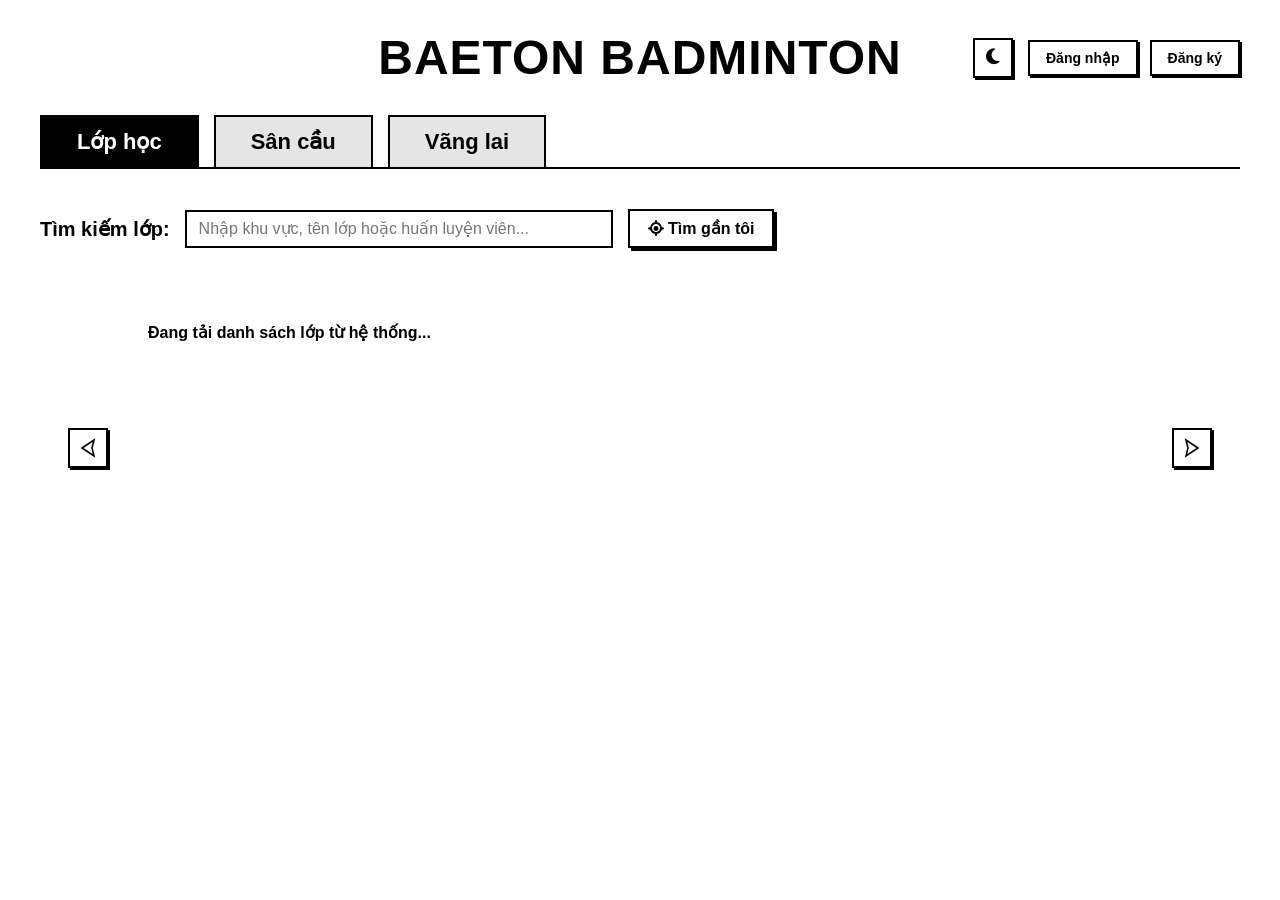
==== index.html @ 55d72639 "Update index.html" ====
<!DOCTYPE html>
<html lang="vi">
<head>
    <meta charset="UTF-8">
    <meta name="viewport" content="width=device-width, initial-scale=1.0">
    <title>BAETON Badminton - Trang chủ</title>
    <link rel="stylesheet" href="style.css"> 
    <link rel="stylesheet" href="https://cdnjs.cloudflare.com/ajax/libs/font-awesome/6.4.0/css/all.min.css">
    <style>
        :root {
            --bg-color: #ffffff;
            --text-color: #000000;
            --border-color: #000000;
            --card-header-bg: #f3f4f6;
            --card-bg: #ffffff;
            --hover-bg: #000000;
            --hover-text: #ffffff;
            --empty-bg: #fafafa;
            --btn-near-me-bg: #ffffff;
            --shadow-color: #000000;
            --overlay-color: rgba(0, 0, 0, 0.4);
            --modal-header-bg: #ffe600;
        }

        body.dark-theme {
            --bg-color: #121212;          
            --text-color: #ffffff;        
            --border-color: #ffffff;      
            --card-header-bg: #1e1e1e;   
            --card-bg: #1a1a1a;          
            --hover-bg: #ffffff;          
            --hover-text: #000000;
            --empty-bg: #1a1a1a;
            --btn-near-me-bg: #1e1e1e;
            --shadow-color: #ffffff;      
            --overlay-color: rgba(0, 0, 0, 0.7);
            --modal-header-bg: #2d2d2d;
        }

        body {
            font-family: Arial, sans-serif;
            background-color: var(--bg-color);
            color: var(--text-color);
            margin: 0;
            padding: 20px 40px;
            box-sizing: border-box;
            transition: background-color 0.2s, color 0.2s, border-color 0.2s;
        }
        
        .header { display: flex; justify-content: center; align-items: center; position: relative; margin-bottom: 30px; margin-top: 10px; }
        .logo { font-size: 48px; font-weight: bold; text-transform: uppercase; letter-spacing: 1px; }
        .auth-links { position: absolute; right: 0; top: 50%; transform: translateY(-50%); display: flex; align-items: center; gap: 15px; }
        .user-container { display: flex; flex-direction: column; align-items: flex-end; gap: 6px; }
        .user-header-row { display: flex; align-items: center; gap: 12px; position: relative; }
        .user-logged { font-weight: bold; color: #00aa00; font-size: 16px; }

        .noti-bell-btn { background: #ffe600; border: 2px solid var(--border-color); box-shadow: 2px 2px 0px var(--shadow-color); width: 32px; height: 32px; display: flex; align-items: center; justify-content: center; cursor: pointer; border-radius: 0; padding: 0; }
        .noti-badge { position: absolute; top: -6px; right: -6px; background-color: #ef4444; color: white; font-size: 10px; padding: 2px 5px; border-radius: 50%; font-weight: bold; border: 1px solid var(--border-color); }
        .noti-dropdown { position: absolute; top: 40px; right: 0; width: 320px; background-color: var(--card-bg); border: 3px solid var(--border-color); box-shadow: 6px 6px 0px var(--shadow-color); z-index: 9998; display: none; }
        .noti-dropdown.show { display: block; }
        .noti-dropdown-header { background-color: var(--card-header-bg); padding: 8px 12px; font-weight: bold; font-size: 13px; border-bottom: 2px solid var(--border-color); display: flex; justify-content: space-between; }
        .noti-dropdown-item { padding: 10px 12px; border-bottom: 1px dashed var(--border-color); font-size: 13px; line-height: 1.4; }
        .noti-dropdown-item.unread { background-color: rgba(255, 230, 0, 0.1); font-weight: bold; }
        .noti-dropdown-time { font-size: 11px; color: #777; margin-top: 4px; text-align: right; }
        .noti-dropdown-empty { padding: 20px; text-align: center; font-style: italic; color: #777; }

        .theme-toggle-btn { background: var(--bg-color); color: var(--text-color); border: 2px solid var(--border-color); box-shadow: 2px 2px 0px var(--shadow-color); width: 40px; height: 40px; border-radius: 0; cursor: pointer; font-size: 18px; }
        .nav-wrapper { width: 100%; border-bottom: 2px solid var(--border-color); margin-bottom: 40px; }
        .nav-bar { display: inline-flex; background-color: var(--bg-color); gap: 15px; }
        .nav-item { padding: 12px 35px; font-size: 22px; font-weight: bold; cursor: pointer; border: 2px solid var(--border-color); border-bottom: none; transition: 0.1s; user-select: none; background-color: #e5e5e5; }
        .nav-item:hover, .nav-item.active { background-color: var(--hover-bg) !important; color: var(--hover-text) !important; }
        .content-section { display: none; }
        .content-section.active { display: block; }

        .search-container { display: flex; align-items: center; gap: 15px; margin-bottom: 40px; }
        .search-label { font-size: 20px; font-weight: bold; }
        .search-input { width: 400px; padding: 8px 12px; font-size: 16px; border: 2px solid var(--border-color); background-color: var(--bg-color); color: var(--text-color); outline: none; }

        .btn-near-me { padding: 8px 18px; font-size: 16px; font-weight: bold; background-color: var(--btn-near-me-bg); color: var(--text-color); border: 2px solid var(--border-color); box-shadow: 3px 3px 0px var(--shadow-color); cursor: pointer; border-radius: 0; }
        .btn-near-me:active { transform: translate(1px, 1px); box-shadow: 2px 2px 0px var(--shadow-color); }

        .slider-wrapper { display: flex; justify-content: center; width: 100%; margin-top: 20px; }
        .slider-section { display: flex; align-items: center; gap: 15px; max-width: 100%; }
        
        .courses-container { 
            display: flex; 
            gap: 20px; 
            overflow-x: auto; 
            padding: 15px 5px; 
            width: 1024px; 
            max-width: calc(100vw - 200px); 
            scrollbar-width: thin; 
            min-height: 290px; 
            align-items: flex-start;
        }
        
        .arrow-btn { width: 40px; height: 40px; background: var(--bg-color); border: 2px solid var(--border-color); box-shadow: 2px 2px 0px var(--shadow-color); cursor: pointer; display: flex; align-items: center; justify-content: center; }
        .arrow-btn svg { width: 20px; height: 20px; }
        .arrow-btn svg polygon { stroke: var(--border-color); fill: none; stroke-width: 8; }

        .course-card { width: 236px; border: 2px solid var(--border-color); background-color: var(--card-bg); color: var(--text-color); display: flex; flex-direction: column; flex-shrink: 0; box-shadow: 4px 4px 0px var(--shadow-color); }
        .card-header { border-bottom: 2px solid var(--border-color); padding: 10px; font-weight: bold; text-align: center; background-color: var(--card-header-bg); font-size: 16px; color: var(--text-color); }
        .card-body { padding: 15px; font-size: 14px; line-height: 1.6; flex-grow: 1; }
        .card-footer { padding: 15px; text-align: center; border-top: 1px dashed var(--border-color); }

        .btn-register, .btn-auth, .btn-open-class, .btn-logout, .btn-modal-close, .btn-modal-confirm { border: 2px solid var(--border-color); background: var(--bg-color); color: var(--text-color); box-shadow: 2px 2px 0px var(--shadow-color); padding: 8px 16px; font-weight: bold; cursor: pointer; border-radius: 0; }
        .empty-tab-content { padding: 60px; text-align: center; font-size: 18px; color: var(--text-color); border: 2px dashed var(--border-color); background-color: var(--empty-bg); margin-top: 10px; }

        .modal-overlay { position: fixed; top: 0; left: 0; width: 100%; height: 100%; background-color: var(--overlay-color); display: flex; justify-content: center; align-items: center; z-index: 9999; opacity: 0; pointer-events: none; transition: opacity 0.3s; }
        .modal-overlay.open { opacity: 1; pointer-events: auto; }
        .modal-box { background-color: var(--card-bg); border: 4px solid var(--border-color); box-shadow: 8px 8px 0px var(--shadow-color); width: 550px; max-width: 90%; transform: scale(0.9); transition: transform 0.3s; }
        .modal-overlay.open .modal-box { transform: scale(1); }
        .modal-header { background-color: var(--modal-header-bg); color: var(--text-color); padding: 15px; font-size: 20px; font-weight: bold; border-bottom: 4px solid var(--border-color); display: flex; justify-content: space-between; align-items: center; }
        .modal-body { padding: 20px; max-height: 70vh; overflow-y: auto; line-height: 1.5; font-size: 15px; color: var(--text-color); }
        .modal-footer { padding: 15px; border-top: 2px dashed var(--border-color); display: flex; justify-content: flex-end; gap: 12px; background-color: var(--card-header-bg); }
        .coach-profile-wrapper { display: flex; gap: 15px; margin-bottom: 15px; padding-bottom: 15px; border-bottom: 2px dashed var(--border-color); }
        .coach-avatar { width: 90px; height: 110px; border: 2px solid var(--border-color); box-shadow: 3px 3px 0px var(--shadow-color); object-fit: cover; }
        .coach-info { flex: 1; color: var(--text-color); }
        .section-title { font-weight: bold; text-transform: uppercase; font-size: 13px; letter-spacing: 0.5px; background-color: var(--hover-bg); color: var(--hover-text); padding: 2px 6px; display: inline-block; margin: 10px 0 8px 0; }
        .btn-modal-confirm { background-color: #22c55e !important; color: white !important; }
        
        .no-result-placeholder { padding: 20px; font-weight: bold; width: 100%; text-align: center; color: #888888; line-height: 200px; }
    </style>
</head>
<body>

    <div class="header">
        <div class="logo">BAETON Badminton</div>
        <div class="auth-links">
            <button class="theme-toggle-btn" id="themeToggle" onclick="toggleTheme()">
                <i class="fa-solid fa-moon"></i>
            </button>
            <div id="authNav" style="display: flex; gap: 12px;">
                <a href="login.html" class="btn-auth">Đăng nhập</a>
                <a href="register.html" class="btn-auth">Đăng ký</a>
            </div>
        </div>
    </div>

    <div class="nav-wrapper">
        <div class="nav-bar">
            <div class="nav-item active" onclick="switchTab('classes', this)">Lớp học</div>
            <div class="nav-item" onclick="switchTab('courts', this)">Sân cầu</div>
            <div class="nav-item" onclick="switchTab('casual', this)">Vãng lai</div>
        </div>
    </div>

    <div id="tab-classes" class="content-section active">
        <div class="search-container">
            <div class="search-label">Tìm kiếm lớp:</div>
            <input type="text" class="search-input" id="searchInput" placeholder="Nhập khu vực, tên lớp hoặc huấn luyện viên...">
            
            <button class="btn-near-me" id="btnNearMe" onclick="getUserLocation()">
                <i class="fa-solid fa-location-crosshairs"></i> <span id="btnNearMeText">Tìm gần tôi</span>
            </button>
        </div>

        <div class="slider-wrapper">
            <div class="slider-section">
                <button class="arrow-btn" onclick="scrollSlider(-276)">
                    <svg viewBox="0 0 100 100"><polygon points="80,10 20,50 80,90 70,50"/></svg>
                </button>
                <div class="courses-container" id="coursesContainer">
                    <div style="padding: 20px; font-weight: bold;">Đang tải danh sách lớp từ hệ thống...</div>
                </div>
                <button class="arrow-btn" onclick="scrollSlider(276)">
                    <svg viewBox="0 0 100 100"><polygon points="20,10 80,50 20,90 30,50"/></svg>
                </button>
            </div>
        </div>
    </div>

    <div id="tab-courts" class="content-section"><div class="empty-tab-content">Tính năng Tìm kiếm Sân cầu đang phát triển...</div></div>
    <div id="tab-casual" class="content-section"><div class="empty-tab-content">Tính năng Tìm nhóm Vãng lai đang phát triển...</div></div>

    <div class="modal-overlay" id="registerModal">
        <div class="modal-box">
            <div class="modal-header">
                <span>XÁC NHẬN ĐĂNG KÝ HỌC</span>
                <i class="fa-solid fa-xmark" style="cursor:pointer;" onclick="closeModal()"></i>
            </div>
            <div class="modal-body" id="modalBodyContent"></div>
            <div class="modal-footer">
                <button class="btn-modal-close" onclick="closeModal()">Hủy bỏ</button>
                <button class="btn-modal-confirm" id="btnSubmitRegistration">Đăng ký</button>
            </div>
        </div>
    </div>

    <script src="config.js"></script>
    <script>
        const urlParams = new URLSearchParams(window.location.search);
        const loggedUser = urlParams.get('user'); 
        const userRole = urlParams.get('role'); 
        const authNav = document.getElementById('authNav');
        const coursesContainer = document.getElementById('coursesContainer');
        let allLocalClasses = [];
        let allClassesWithoutDistance = []; // Lưu danh sách gốc để không mất dữ liệu

        // Toạ độ dự phòng chuẩn hóa (đã tinh chỉnh match lỏng hơn)
        const DISTRICT_COORDINATES = {
            "quan 1": { lat: 10.7760, lng: 106.7011 }, "quan 3": { lat: 10.7843, lng: 106.6812 },
            "quan 4": { lat: 10.7578, lng: 106.7067 }, "quan 5": { lat: 10.7541, lng: 106.6634 },
            "quan 6": { lat: 10.7481, lng: 106.6413 }, "quan 7": { lat: 10.7340, lng: 106.7214 },
            "quan 8": { lat: 10.7240, lng: 106.6286 }, "quan 10": { lat: 10.7746, lng: 106.6669 },
            "quan 11": { lat: 10.7629, lng: 106.6507 }, "quan 12": { lat: 10.8671, lng: 106.6413 },
            "binh thanh": { lat: 10.8106, lng: 106.7091 }, "go vap": { lat: 10.8388, lng: 106.6657 },
            "tan binh": { lat: 10.8014, lng: 106.6525 }, "tan phu": { lat: 10.7925, lng: 106.6183 },
            "binh tan": { lat: 10.7654, lng: 106.5815 }, "phu nhuan": { lat: 10.7992, lng: 106.6803 },
            "thu duc": { lat: 10.8494, lng: 106.7537 }, "nha be": { lat: 10.6662, lng: 106.7461 },
            "binh chanh": { lat: 10.6875, lng: 106.5938 }, "hoc mon": { lat: 10.8842, lng: 106.5920 }
        };

        if (loggedUser) {
            let userHtml = `
                <div class="user-container">
                    <div class="user-header-row">
                        <span class="user-logged"><i class="fa-solid fa-user"></i> Xin chào, ${decodeURIComponent(loggedUser)}</span>
            `;
            if (userRole === 'coach') {
                userHtml += `
                        <button class="noti-bell-btn" id="notiBellBtn" onclick="toggleNotiDropdown(event)">
                            <i class="fa-solid fa-bell"></i>
                            <span class="noti-badge" id="notiBadgeCount" style="display:none;">0</span>
                        </button>
                        <div class="noti-dropdown" id="notiDropdownMenu" onclick="event.stopPropagation()">
                            <div class="noti-dropdown-header">
                                <span>Thông báo mới nhận</span>
                                <span style="cursor:pointer;color:#ef4444;" onclick="toggleNotiDropdown(event)">Đóng</span>
                            </div>
                            <div id="notiDropdownContent"><div class="noti-dropdown-empty">Đang tải thông báo...</div></div>
                        </div>
                `;
            }
            userHtml += `</div><div style="display: flex; gap: 8px; align-items: center;">`;
            if (userRole === 'coach') {
                userHtml += `<a href="dashboard_hlv.html?user=${encodeURIComponent(loggedUser)}&role=coach" class="btn-open-class">Mở lớp</a><a href="manage_classes.html?user=${encodeURIComponent(loggedUser)}&role=coach" class="btn-open-class">Quản lý</a>`;
            }
            userHtml += `<a href="index.html" class="btn-logout">Đăng xuất</a></div></div>`;
            authNav.innerHTML = userHtml;
            if (userRole === 'coach') loadNotificationsCount();
        }

        function removeVietnameseTones(str) {
            if (!str) return "";
            return str.normalize("NFD")
                      .replace(/[\u0300-\u0301-\u0303-\u0309-\u0323]/g, "")
                      .replace(/đ/g, "d").replace(/Đ/g, "d")
                      .toLowerCase()
                      .replace(/\s+/g, ' ')
                      .trim();
        }

        document.getElementById('searchInput').addEventListener('input', (e) => {
            const keyword = removeVietnameseTones(e.target.value);
            // Nếu có khoảng cách (đã click "Tìm gần tôi"), sử dụng allLocalClasses; nếu không, sử dụng allClassesWithoutDistance
            const sourceList = allLocalClasses.some(cls => cls.distance !== undefined) ? allLocalClasses : allClassesWithoutDistance;
            const filtered = sourceList.filter(cls => {
                const targetText = removeVietnameseTones(`${cls.className} ${cls.area} ${cls.coach}`);
                return targetText.includes(keyword);
            });
            renderClasses(filtered);
        });

        function loadClasses() {
            const callbackName = 'jsonp_load_' + Date.now();
            window[callbackName] = function(data) {
                delete window[callbackName];
                document.getElementById(callbackName).remove();
                if (data.status === "success") {
                    allLocalClasses = data.classes;
                    allClassesWithoutDistance = [...data.classes]; // Lưu danh sách gốc
                    renderClasses(allLocalClasses);
                }
            };
            const script = document.createElement('script');
            script.src = `${CONFIG.WEB_APP_URL}?action=get_classes&callback=${callbackName}`;
            script.id = callbackName;
            document.body.appendChild(script);
        }

        function renderClasses(list) {
            coursesContainer.innerHTML = "";
            if (list.length === 0) { 
                coursesContainer.innerHTML = `<div class="no-result-placeholder">Không tìm thấy lớp học phù hợp.</div>`; 
                return; 
            }
            list.forEach(cls => {
                let isFull = false;
                if (cls.slots && cls.slots.includes('/')) {
                    const parts = cls.slots.split('/');
                    if(parseInt(parts[0], 10) >= parseInt(parts[1], 10)) isFull = true;
                }
                const card = document.createElement('div');
                card.className = 'course-card';
                card.innerHTML = `
                    <div class="card-header">${cls.className}</div>
                    <div class="card-body">
                        Khu vực: ${cls.area}<br>
                        Trình độ: ${cls.level}<br>
                        Học phí: ${cls.fee}<br>
                        Số lượng: <span id="slot_${cls.id}">${cls.slots}</span><br>
                        HLV: ${cls.coach}
                        ${cls.distance !== undefined && cls.distance !== null && cls.distance !== Infinity && !isNaN(cls.distance) ? `<br><span style="color:#22c55e;font-weight:bold;display:inline-block;margin-top:6px;">📍 Cách đây: ${cls.distance.toFixed(1)} km</span>` : ''}
                    </div>
                    <div class="card-footer" id="footer_${cls.id}">
                        ${userRole === 'coach' ? '' : (isFull ? '<button class="btn-register" disabled>Lớp đã full</button>' : `<button class="btn-register" onclick="openRegisterPopup('${cls.id}')">Đăng ký</button>`)}
                    </div>
                `;
                coursesContainer.appendChild(card);
            });
        }

        function calculateDistance(lat1, lon1, lat2, lon2) {
            if (lat1 === undefined || lon1 === undefined || lat2 === undefined || lon2 === undefined) return Infinity;
            if (isNaN(lat1) || isNaN(lon1) || isNaN(lat2) || isNaN(lon2)) return Infinity;
            const R = 6371; 
            const dLat = (lat2 - lat1) * Math.PI / 180;
            const dLon = (lon2 - lon1) * Math.PI / 180;
            const a = Math.sin(dLat / 2) * Math.sin(dLat / 2) +
                      Math.cos(lat1 * Math.PI / 180) * Math.cos(lat2 * Math.PI / 180) *
                      Math.sin(dLon / 2) * Math.sin(dLon / 2);
            const c = 2 * Math.atan2(Math.sqrt(a), Math.sqrt(1 - a));
            return R * c;
        }

        function getUserLocation() {
            const btnText = document.getElementById('btnNearMeText');
            const btnIcon = document.querySelector('#btnNearMe i');
            
            if (!navigator.geolocation) {
                alert("Trình duyệt của bạn không hỗ trợ định vị vị trí!");
                return;
            }
            btnText.innerText = "Đang định vị...";
            btnIcon.className = "fa-solid fa-spinner fa-spin";

            navigator.geolocation.getCurrentPosition(
                function (position) {
                    const userLat = position.coords.latitude;
                    const userLon = position.coords.longitude;

                    btnText.innerText = "Đã định vị";
                    btnIcon.className = "fa-solid fa-location-dot";

                    if (allClassesWithoutDistance && allClassesWithoutDistance.length > 0) {
                        // Tính toán khoảng cách cho TẤT CẢ lớp học
                        allLocalClasses = allClassesWithoutDistance.map(cls => {
                            let cLat = parseFloat(cls.lat);
                            let cLon = parseFloat(cls.lon);
                            
                            // Nếu không có tọa độ cứng, bóc tách chuỗi Area để lấy dữ liệu Quận
                            if (isNaN(cLat) || isNaN(cLon) || cLat === 0) {
                                const areaNormalized = removeVietnameseTones(cls.area);
                                for (let k in DISTRICT_COORDINATES) {
                                    // Kiểm tra xem chuỗi Area có chứa tên quận/huyện tương ứng không
                                    if (areaNormalized.indexOf(k) !== -1) { 
                                        cLat = DISTRICT_COORDINATES[k].lat; 
                                        cLon = DISTRICT_COORDINATES[k].lng; 
                                        break; 
                                    }
                                }
                            }
                            const dist = calculateDistance(userLat, userLon, cLat, cLon);
                            return { ...cls, distance: dist };
                        });

                        // Sắp xếp danh sách theo khoảng cách
                        const sortedClasses = [...allLocalClasses].sort((a, b) => {
                            if (a.distance === Infinity) return 1;
                            if (b.distance === Infinity) return -1;
                            return a.distance - b.distance;
                        });

                        // Hiển thị tất cả lớp đã sắp xếp
                        renderClasses(sortedClasses);
                        alert("Đã tính khoảng cách và sắp xếp các lớp học gần bạn nhất!");
                    }
                },
                function (error) {
                    btnText.innerText = "Tìm gần tôi";
                    btnIcon.className = "fa-solid fa-location-crosshairs";
                    alert("Lỗi truy cập định vị thiết bị.");
                },
                { enableHighAccuracy: true, timeout: 8000, maximumAge: 0 }
            );
        }

        function openRegisterPopup(classId) {
            if (!loggedUser) return alert("Vui lòng đăng nhập tài khoản trước khi thực hiện thao tác này!");
            
            const cls = allLocalClasses.find(c => c.id === classId);
            if (!cls) return;

            const modalBody = document.getElementById('modalBodyContent');
            modalBody.innerHTML = `<div style="text-align:center;padding:20px;"><i class="fa-solid fa-spinner fa-spin"></i> Đang lấy hồ sơ huấn luyện viên...</div>`;
            document.getElementById('registerModal').classList.add('open');

            const callbackName = 'jsonp_coach_' + Date.now();
            window[callbackName] = function(data) {
                delete window[callbackName];
                document.getElementById(callbackName).remove();
                
                let coach = data.coach || {};
                modalBody.innerHTML = `
                    <div class="section-title"><i class="fa-solid fa-id-card"></i> Hồ sơ huấn luyện viên</div>
                    <div class="coach-profile-wrapper">
                        <img src="${coach.avatar || 'https://via.placeholder.com/90x110'}" class="coach-avatar" alt="Avatar HLV">
                        <div class="coach-info">
                            <strong>Họ và tên:</strong> ${cls.coach}<br>
                            <strong>Tuổi:</strong> ${coach.age || 'N/A'}<br>
                            <strong>Số điện thoại:</strong> ${coach.phone || 'N/A'}<br>
                            <strong>Email:</strong> ${coach.email || 'N/A'}<br>
                            <strong>Thời gian dạy:</strong> ${coach.teachingTime || 'N/A'}
                        </div>
                    </div>
                    <div style="margin-bottom: 15px;">
                        <strong>Thành tích cá nhân:</strong><br>
                        <div style="background:#f9f9f9; color:#333; padding:8px; border:1px solid #ddd; font-style:italic; margin-top:4px;">
                            ${coach.achievements || 'Chưa cập nhật thành tích.'}
                        </div>
                    </div>
                    <div class="section-title"><i class="fa-solid fa-graduation-cap"></i> Thông tin lớp học đăng ký</div>
                    <div>
                        <strong>Tên lớp học:</strong> ${cls.className}<br>
                        <strong>Khu vực:</strong> ${cls.area}<br>
                        <strong>Trình độ yêu cầu:</strong> ${cls.level}<br>
                        <strong>Học phí khóa học:</strong> <span style="color:#e11d48; font-weight:bold;">${cls.fee}</span>
                    </div>
                `;
                
                document.getElementById('btnSubmitRegistration').onclick = function() {
                    executeRegistration(cls.id, cls.className, cls.coach, cls.slots);
                };
            };

            const script = document.createElement('script');
            script.src = `${CONFIG.WEB_APP_URL}?action=get_coach_detail&coachName=${encodeURIComponent(cls.coach)}&callback=${callbackName}`;
            script.id = callbackName;
            document.body.appendChild(script);
        }

        function closeModal() { document.getElementById('registerModal').classList.remove('open'); }
        function scrollSlider(o) { coursesContainer.scrollBy({ left: o, behavior: 'smooth' }); }
        function switchTab(t, e) { document.querySelectorAll('.nav-item').forEach(i => i.classList.remove('active')); document.querySelectorAll('.content-section').forEach(s => s.classList.remove('active')); document.getElementById(`tab-${t}`).classList.add('active'); e.classList.add('active'); }
        function toggleTheme() { document.body.classList.toggle('dark-theme'); }
        
        function executeRegistration(id, name, coachName, currentSlots) {
            const btn = document.getElementById('btnSubmitRegistration');
            btn.disabled = true; btn.innerText = `Đang xử lý...`;
            const callbackName = 'jsonp_reg_' + Date.now();
            window[callbackName] = function(data) {
                delete window[callbackName]; document.getElementById(callbackName).remove();
                btn.disabled = false; btn.innerText = `Đăng ký`;
                if (data.status === "success") {
                    alert("Đăng ký thành công!"); closeModal();
                    const parts = currentSlots.split('/');
                    const newCount = parseInt(parts[0], 10) + 1; const maxCount = parseInt(parts[1], 10);
                    if(document.getElementById(`slot_${id}`)) document.getElementById(`slot_${id}`).innerText = `${newCount}/${maxCount}`;
                } else { alert(data.message); }
            };
            const script = document.createElement('script');
            script.src = `${CONFIG.WEB_APP_URL}?action=register_student&classId=${id}&className=${encodeURIComponent(name)}&studentName=${encodeURIComponent(loggedUser)}&coachName=${encodeURIComponent(coachName)}&callback=${callbackName}`;
            script.id = callbackName; document.body.appendChild(script);
        }
        
        window.onload = loadClasses;
    </script>
</body>
</html>
---- style.css ----
/* ==========================================================================
   STYLE.CSS - PHONG CÁCH NEO-BRUTALISM (BẢN ĐẦY ĐỦ CHO DESKTOP & MOBILE)
   ========================================================================== */

/* --------------------------------------------------------------------------
   1. ĐỊNH DẠNG CÁC NÚT BẤM VÀ HIỆU ỨNG GỐC (DÀNH CHO DESKTOP)
   -------------------------------------------------------------------------- */

/* NÚT ĐĂNG NHẬP / ĐĂNG KÝ (AUTH BUTTONS) */
.btn-auth {
    display: inline-block;
    text-decoration: none;
    color: #000000;
    font-weight: bold;
    font-size: 14px;
    padding: 8px 16px;
    background-color: #ffffff;
    border: 2px solid #000000;
    box-shadow: 2px 2px 0px #000000;
    transition: 0.1s;
    cursor: pointer;
    text-align: center;
    box-sizing: border-box;
}

/* NÚT CHỨC NĂNG CHUNG (MỞ LỚP, QUẢN LÝ, ĐĂNG XUẤT, ĐĂNG KÝ LỚP HỌC) */
.btn-open-class, 
.btn-logout,
.btn-register,
.btn-common {
    display: inline-block;
    font-size: 14px;
    font-weight: bold;
    cursor: pointer;
    border: 2px solid #000000;
    background: #ffffff;
    padding: 6px 14px;
    text-decoration: none;
    box-shadow: 2px 2px 0px #000000;
    transition: 0.1s;
    text-align: center;
    box-sizing: border-box;
}

/* Định nghĩa màu chữ đặc trưng ban đầu khi chưa hover */
.btn-open-class {
    color: #008000;
}
.btn-logout {
    color: #ff0000;
}
.btn-register,
.btn-common {
    color: #000000;
}

/* HIỆU ỨNG ANIMATION HOVER CHUNG TOÀN DIỆN (NỀN ĐEN - CHỮ TRẮNG - LÚN NÚT) */
.btn-auth:hover,
.btn-open-class:hover, 
.btn-logout:hover,
.btn-register:hover,
.btn-common:hover {
    background-color: #000000 !important;
    color: #ffffff !important;
    transform: translate(-1px, -1px);
    box-shadow: 3px 3px 0px #000000;
}

/* Trạng thái nút bị khóa (Disabled) khi lớp đã đầy */
.btn-register:disabled,
.btn-common:disabled {
    background: #e5e7eb !important; 
    color: #9ca3af !important; 
    border-color: #d1d5db !important; 
    cursor: not-allowed !important; 
    box-shadow: none !important;
    transform: none !important;
}

/* NÚT MŨI TÊN ĐIỀU HƯỚNG SLIDER */
.arrow-btn {
    background: #ffffff;
    border: 2px solid #000000;
    cursor: pointer;
    padding: 10px 8px;
    display: flex;
    align-items: center;
    justify-content: center;
    box-shadow: 3px 3px 0px #000000;
    transition: 0.1s;
}
.arrow-btn svg { 
    width: 20px; 
    height: 35px; 
    transition: 0.1s;
}
.arrow-btn:hover {
    background: #000000 !important;
    transform: translate(-1px, -1px);
    box-shadow: 4px 4px 0px #000000;
}
.arrow-btn:hover svg polygon {
    stroke: #ffffff !important;
}


/* --------------------------------------------------------------------------
   2. MÔI TRƯỜNG MOBILE (< 768PX) - TỐI ƯU UI/UX KHÔNG ẢNH HƯỞNG DESKTOP
   -------------------------------------------------------------------------- */
@media screen and (max-width: 768px) {
    /* Reset lại khoảng cách đệm lề sát viền màn hình điện thoại */
    body {
        padding: 15px 15px 40px 15px !important;
    }

    /* Chuyển đổi Header sang dạng hàng dọc để không đè chồng phần tử */
    .header {
        flex-direction: column;
        gap: 15px;
        align-items: center;
        margin-bottom: 25px;
    }
    .logo {
        font-size: 32px !important; /* Thu nhỏ tiêu đề vừa khít bề ngang */
        text-align: center;
    }
    .auth-links {
        position: static !important; /* Hủy absolute để tự động xuống hàng mượt mà */
        transform: none !important;
        justify-content: center;
        width: 100%;
    }
    .user-container {
        align-items: center !important;
        width: 100%;
    }

    /* Tối ưu các Tab điều hướng ôm sát và chia đều màn hình ngang */
    .nav-bar {
        display: flex !important;
        width: 100%;
        gap: 5px !important;
    }
    .nav-item {
        flex: 1;
        padding: 10px 5px !important;
        font-size: 15px !important; /* Co chữ lại một chút để tránh rớt dòng */
        text-align: center;
    }

    /* Khung tìm kiếm và nút "Gần tôi" xếp dọc vừa vặn */
    .search-container {
        flex-direction: column;
        align-items: stretch !important;
        gap: 12px !important;
        margin-bottom: 25px;
    }
    .search-input {
        width: 100% !important;
        min-height: 44px; /* Đạt chuẩn độ cao cho tương tác ngón tay */
        box-sizing: border-box;
    }
    .btn-near-me {
        width: 100% !important;
        justify-content: center;
        min-height: 44px;
    }

    /* BIẾN ĐỔI SLIDER NGANG THÀNH THEO CHIỀU DỌC TRÊN ĐIỆN THOẠI */
    .slider-wrapper, .slider-section {
        display: block !important;
        width: 100% !important;
    }
    
    /* Ẩn hoàn toàn nút mũi tên vì mobile sử dụng thao tác vuốt dọc tự nhiên */
    .arrow-btn {
        display: none !important; 
    }

    /* Hủy cơ chế cuộn ngang và ép các thẻ lớp học xếp thành 1 cột */
    .courses-container {
        display: flex !important;
        flex-direction: column !important;
        gap: 16px !important;
        width: 100% !important;
        max-width: 100% !important;
        overflow-x: hidden !important; /* Triệt tiêu hoàn toàn lỗi tràn viền ngang */
        padding: 5px 0 !important;
    }

    /* Ép chiều rộng các thẻ Card giãn full 100% màn hình điện thoại */
    .course-card {
        width: 100% !important;
        min-width: 100% !important;
        box-shadow: 3px 3px 0px #000000 !important;
    }
    
    /* Tắt dịch chuyển vị trí khi đè giữ (hover) trên cảm ứng tránh giật lag */
    .course-card:hover {
        transform: none !important;
        box-shadow: 3px 3px 0px #000000 !important;
    }

    /* GIÃN RỘNG TOÀN BỘ CÁC NÚT BẤM ĐỂ DỄ CHẠM (TAP TARGETS) */
    .btn-auth,
    .btn-open-class,
    .btn-logout,
    .btn-register {
        width: 100% !important;
        min-height: 44px !important; /* Đảm bảo diện tích bấm cho ngón tay cái */
        display: flex !important;
        align-items: center;
        justify-content: center;
        box-sizing: border-box;
    }
    
    .btn-auth:hover,
    .btn-open-class:hover,
    .btn-logout:hover,
    .btn-register:hover {
        transform: none !important;
    }

    /* Điều chỉnh vùng thông báo trống trải nghiệm tốt hơn */
    .empty-tab-content {
        padding: 30px 15px !important;
        font-size: 15px !important;
    }
}
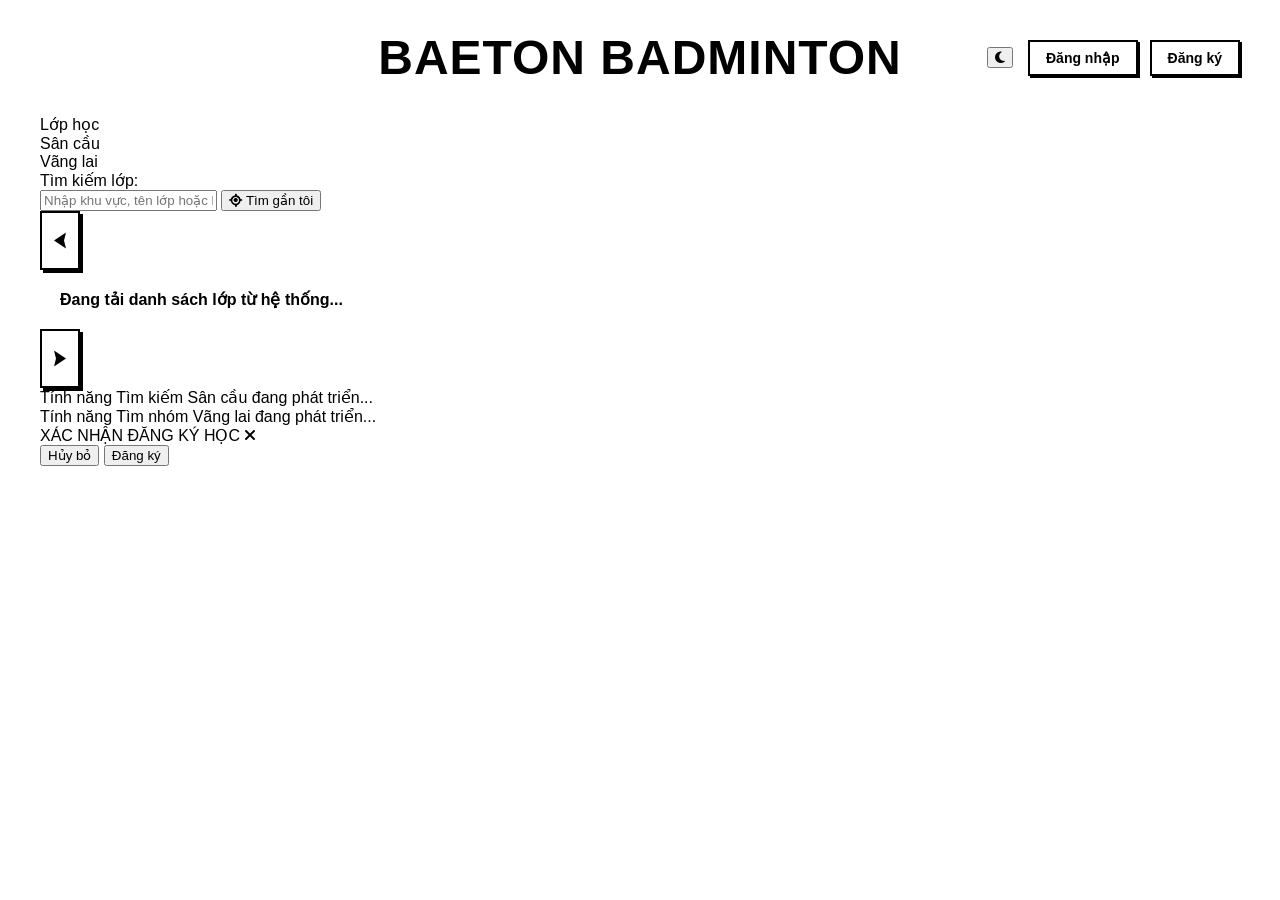
==== commit 28dc472c: "Fix: hiển thị khoảng cách cho tất cả lớp học khi click 'Tìm gần tôi' - dùng Object.keys().find() tha" ====
--- a/index.html
+++ b/index.html
@@ -54,20 +54,20 @@
         .user-header-row { display: flex; align-items: center; gap: 12px; position: relative; }
         .user-logged { font-weight: bold; color: #00aa00; font-size: 16px; }
 
-        .noti-bell-btn { background: #ffe600; border: 2px solid var(--border-color); box-shadow: 2px 2px 0px var(--shadow-color); width: 32px; height: 32px; display: flex; align-items: center; justify-content: center; cursor: pointer; border-radius: 0; padding: 0; }
-        .noti-badge { position: absolute; top: -6px; right: -6px; background-color: #ef4444; color: white; font-size: 10px; padding: 2px 5px; border-radius: 50%; font-weight: bold; border: 1px solid var(--border-color); }
-        .noti-dropdown { position: absolute; top: 40px; right: 0; width: 320px; background-color: var(--card-bg); border: 3px solid var(--border-color); box-shadow: 6px 6px 0px var(--shadow-color); z-index: 9998; display: none; }
+        .noti-bell-btn { background: #ffe600; border: 2px solid var(--border-color); box-shadow: 2px 2px 0px var(--shadow-color); width: 32px; height: 32px; display: flex; align-items: center; jus[...]
+        .noti-badge { position: absolute; top: -6px; right: -6px; background-color: #ef4444; color: white; font-size: 10px; padding: 2px 5px; border-radius: 50%; font-weight: bold; border: 1px sol[...]
+        .noti-dropdown { position: absolute; top: 40px; right: 0; width: 320px; background-color: var(--card-bg); border: 3px solid var(--border-color); box-shadow: 6px 6px 0px var(--shadow-color)[...]
         .noti-dropdown.show { display: block; }
-        .noti-dropdown-header { background-color: var(--card-header-bg); padding: 8px 12px; font-weight: bold; font-size: 13px; border-bottom: 2px solid var(--border-color); display: flex; justify-content: space-between; }
+        .noti-dropdown-header { background-color: var(--card-header-bg); padding: 8px 12px; font-weight: bold; font-size: 13px; border-bottom: 2px solid var(--border-color); display: flex; justify[...]
         .noti-dropdown-item { padding: 10px 12px; border-bottom: 1px dashed var(--border-color); font-size: 13px; line-height: 1.4; }
         .noti-dropdown-item.unread { background-color: rgba(255, 230, 0, 0.1); font-weight: bold; }
         .noti-dropdown-time { font-size: 11px; color: #777; margin-top: 4px; text-align: right; }
         .noti-dropdown-empty { padding: 20px; text-align: center; font-style: italic; color: #777; }
 
-        .theme-toggle-btn { background: var(--bg-color); color: var(--text-color); border: 2px solid var(--border-color); box-shadow: 2px 2px 0px var(--shadow-color); width: 40px; height: 40px; border-radius: 0; cursor: pointer; font-size: 18px; }
+        .theme-toggle-btn { background: var(--bg-color); color: var(--text-color); border: 2px solid var(--border-color); box-shadow: 2px 2px 0px var(--shadow-color); width: 40px; height: 40px; bo[...]
         .nav-wrapper { width: 100%; border-bottom: 2px solid var(--border-color); margin-bottom: 40px; }
         .nav-bar { display: inline-flex; background-color: var(--bg-color); gap: 15px; }
-        .nav-item { padding: 12px 35px; font-size: 22px; font-weight: bold; cursor: pointer; border: 2px solid var(--border-color); border-bottom: none; transition: 0.1s; user-select: none; background-color: #e5e5e5; }
+        .nav-item { padding: 12px 35px; font-size: 22px; font-weight: bold; cursor: pointer; border: 2px solid var(--border-color); border-bottom: none; transition: 0.1s; user-select: none; backgr[...]
         .nav-item:hover, .nav-item.active { background-color: var(--hover-bg) !important; color: var(--hover-text) !important; }
         .content-section { display: none; }
         .content-section.active { display: block; }
@@ -76,7 +76,7 @@
         .search-label { font-size: 20px; font-weight: bold; }
         .search-input { width: 400px; padding: 8px 12px; font-size: 16px; border: 2px solid var(--border-color); background-color: var(--bg-color); color: var(--text-color); outline: none; }
 
-        .btn-near-me { padding: 8px 18px; font-size: 16px; font-weight: bold; background-color: var(--btn-near-me-bg); color: var(--text-color); border: 2px solid var(--border-color); box-shadow: 3px 3px 0px var(--shadow-color); cursor: pointer; border-radius: 0; }
+        .btn-near-me { padding: 8px 18px; font-size: 16px; font-weight: bold; background-color: var(--btn-near-me-bg); color: var(--text-color); border: 2px solid var(--border-color); box-shadow: [...]
         .btn-near-me:active { transform: translate(1px, 1px); box-shadow: 2px 2px 0px var(--shadow-color); }
 
         .slider-wrapper { display: flex; justify-content: center; width: 100%; margin-top: 20px; }
@@ -94,29 +94,29 @@
             align-items: flex-start;
         }
         
-        .arrow-btn { width: 40px; height: 40px; background: var(--bg-color); border: 2px solid var(--border-color); box-shadow: 2px 2px 0px var(--shadow-color); cursor: pointer; display: flex; align-items: center; justify-content: center; }
+        .arrow-btn { width: 40px; height: 40px; background: var(--bg-color); border: 2px solid var(--border-color); box-shadow: 2px 2px 0px var(--shadow-color); cursor: pointer; display: flex; ali[...]
         .arrow-btn svg { width: 20px; height: 20px; }
         .arrow-btn svg polygon { stroke: var(--border-color); fill: none; stroke-width: 8; }
 
-        .course-card { width: 236px; border: 2px solid var(--border-color); background-color: var(--card-bg); color: var(--text-color); display: flex; flex-direction: column; flex-shrink: 0; box-shadow: 4px 4px 0px var(--shadow-color); }
-        .card-header { border-bottom: 2px solid var(--border-color); padding: 10px; font-weight: bold; text-align: center; background-color: var(--card-header-bg); font-size: 16px; color: var(--text-color); }
+        .course-card { width: 236px; border: 2px solid var(--border-color); background-color: var(--card-bg); color: var(--text-color); display: flex; flex-direction: column; flex-shrink: 0; box-[...]
+        .card-header { border-bottom: 2px solid var(--border-color); padding: 10px; font-weight: bold; text-align: center; background-color: var(--card-header-bg); font-size: 16px; color: var(--t[...]
         .card-body { padding: 15px; font-size: 14px; line-height: 1.6; flex-grow: 1; }
         .card-footer { padding: 15px; text-align: center; border-top: 1px dashed var(--border-color); }
 
-        .btn-register, .btn-auth, .btn-open-class, .btn-logout, .btn-modal-close, .btn-modal-confirm { border: 2px solid var(--border-color); background: var(--bg-color); color: var(--text-color); box-shadow: 2px 2px 0px var(--shadow-color); padding: 8px 16px; font-weight: bold; cursor: pointer; border-radius: 0; }
-        .empty-tab-content { padding: 60px; text-align: center; font-size: 18px; color: var(--text-color); border: 2px dashed var(--border-color); background-color: var(--empty-bg); margin-top: 10px; }
-
-        .modal-overlay { position: fixed; top: 0; left: 0; width: 100%; height: 100%; background-color: var(--overlay-color); display: flex; justify-content: center; align-items: center; z-index: 9999; opacity: 0; pointer-events: none; transition: opacity 0.3s; }
+        .btn-register, .btn-auth, .btn-open-class, .btn-logout, .btn-modal-close, .btn-modal-confirm { border: 2px solid var(--border-color); background: var(--bg-color); color: var(--text-color)[...]
+        .empty-tab-content { padding: 60px; text-align: center; font-size: 18px; color: var(--text-color); border: 2px dashed var(--border-color); background-color: var(--empty-bg); margin-top: 1[...]
+
+        .modal-overlay { position: fixed; top: 0; left: 0; width: 100%; height: 100%; background-color: var(--overlay-color); display: flex; justify-content: center; align-items: center; z-index:[...]
         .modal-overlay.open { opacity: 1; pointer-events: auto; }
-        .modal-box { background-color: var(--card-bg); border: 4px solid var(--border-color); box-shadow: 8px 8px 0px var(--shadow-color); width: 550px; max-width: 90%; transform: scale(0.9); transition: transform 0.3s; }
+        .modal-box { background-color: var(--card-bg); border: 4px solid var(--border-color); box-shadow: 8px 8px 0px var(--shadow-color); width: 550px; max-width: 90%; transform: scale(0.9); tra[...]
         .modal-overlay.open .modal-box { transform: scale(1); }
-        .modal-header { background-color: var(--modal-header-bg); color: var(--text-color); padding: 15px; font-size: 20px; font-weight: bold; border-bottom: 4px solid var(--border-color); display: flex; justify-content: space-between; align-items: center; }
+        .modal-header { background-color: var(--modal-header-bg); color: var(--text-color); padding: 15px; font-size: 20px; font-weight: bold; border-bottom: 4px solid var(--border-color); displa[...]
         .modal-body { padding: 20px; max-height: 70vh; overflow-y: auto; line-height: 1.5; font-size: 15px; color: var(--text-color); }
         .modal-footer { padding: 15px; border-top: 2px dashed var(--border-color); display: flex; justify-content: flex-end; gap: 12px; background-color: var(--card-header-bg); }
         .coach-profile-wrapper { display: flex; gap: 15px; margin-bottom: 15px; padding-bottom: 15px; border-bottom: 2px dashed var(--border-color); }
         .coach-avatar { width: 90px; height: 110px; border: 2px solid var(--border-color); box-shadow: 3px 3px 0px var(--shadow-color); object-fit: cover; }
         .coach-info { flex: 1; color: var(--text-color); }
-        .section-title { font-weight: bold; text-transform: uppercase; font-size: 13px; letter-spacing: 0.5px; background-color: var(--hover-bg); color: var(--hover-text); padding: 2px 6px; display: inline-block; margin: 10px 0 8px 0; }
+        .section-title { font-weight: bold; text-transform: uppercase; font-size: 13px; letter-spacing: 0.5px; background-color: var(--hover-bg); color: var(--hover-text); padding: 2px 6px; displ[...]
         .btn-modal-confirm { background-color: #22c55e !important; color: white !important; }
         
         .no-result-placeholder { padding: 20px; font-weight: bold; width: 100%; text-align: center; color: #888888; line-height: 200px; }
@@ -195,9 +195,9 @@
         const authNav = document.getElementById('authNav');
         const coursesContainer = document.getElementById('coursesContainer');
         let allLocalClasses = [];
-        let allClassesWithoutDistance = []; // Lưu danh sách gốc để không mất dữ liệu
-
-        // Toạ độ dự phòng chuẩn hóa (đã tinh chỉnh match lỏng hơn)
+        let originalClasses = [];
+
+        // Toạ độ dự phòng chuẩn hóa
         const DISTRICT_COORDINATES = {
             "quan 1": { lat: 10.7760, lng: 106.7011 }, "quan 3": { lat: 10.7843, lng: 106.6812 },
             "quan 4": { lat: 10.7578, lng: 106.7067 }, "quan 5": { lat: 10.7541, lng: 106.6634 },
@@ -234,7 +234,7 @@
             }
             userHtml += `</div><div style="display: flex; gap: 8px; align-items: center;">`;
             if (userRole === 'coach') {
-                userHtml += `<a href="dashboard_hlv.html?user=${encodeURIComponent(loggedUser)}&role=coach" class="btn-open-class">Mở lớp</a><a href="manage_classes.html?user=${encodeURIComponent(loggedUser)}&role=coach" class="btn-open-class">Quản lý</a>`;
+                userHtml += `<a href="dashboard_hlv.html?user=${encodeURIComponent(loggedUser)}&role=coach" class="btn-open-class">Mở lớp</a><a href="manage_classes.html?user=${encodeURIComponent(loggedUser)}&role=coach" class="btn-open-class">Quản lý lớp</a>`;
             }
             userHtml += `<a href="index.html" class="btn-logout">Đăng xuất</a></div></div>`;
             authNav.innerHTML = userHtml;
@@ -251,11 +251,17 @@
                       .trim();
         }
 
+        function getCoordinateFromArea(area) {
+            const areaNormalized = removeVietnameseTones(area);
+            const key = Object.keys(DISTRICT_COORDINATES).find(k => 
+                areaNormalized.indexOf(k) !== -1
+            );
+            return key ? DISTRICT_COORDINATES[key] : null;
+        }
+
         document.getElementById('searchInput').addEventListener('input', (e) => {
             const keyword = removeVietnameseTones(e.target.value);
-            // Nếu có khoảng cách (đã click "Tìm gần tôi"), sử dụng allLocalClasses; nếu không, sử dụng allClassesWithoutDistance
-            const sourceList = allLocalClasses.some(cls => cls.distance !== undefined) ? allLocalClasses : allClassesWithoutDistance;
-            const filtered = sourceList.filter(cls => {
+            const filtered = allLocalClasses.filter(cls => {
                 const targetText = removeVietnameseTones(`${cls.className} ${cls.area} ${cls.coach}`);
                 return targetText.includes(keyword);
             });
@@ -268,8 +274,8 @@
                 delete window[callbackName];
                 document.getElementById(callbackName).remove();
                 if (data.status === "success") {
-                    allLocalClasses = data.classes;
-                    allClassesWithoutDistance = [...data.classes]; // Lưu danh sách gốc
+                    originalClasses = JSON.parse(JSON.stringify(data.classes));
+                    allLocalClasses = JSON.parse(JSON.stringify(data.classes));
                     renderClasses(allLocalClasses);
                 }
             };
@@ -293,6 +299,12 @@
                 }
                 const card = document.createElement('div');
                 card.className = 'course-card';
+                
+                // Hiển thị khoảng cách nếu có
+                const distanceHtml = (cls.distance !== undefined && cls.distance !== null && cls.distance !== Infinity && !isNaN(cls.distance)) 
+                    ? `<br><span style="color:#22c55e;font-weight:bold;display:inline-block;margin-top:6px;">📍 Cách đây: ${cls.distance.toFixed(1)} km</span>` 
+                    : '';
+                
                 card.innerHTML = `
                     <div class="card-header">${cls.className}</div>
                     <div class="card-body">
@@ -301,7 +313,7 @@
                         Học phí: ${cls.fee}<br>
                         Số lượng: <span id="slot_${cls.id}">${cls.slots}</span><br>
                         HLV: ${cls.coach}
-                        ${cls.distance !== undefined && cls.distance !== null && cls.distance !== Infinity && !isNaN(cls.distance) ? `<br><span style="color:#22c55e;font-weight:bold;display:inline-block;margin-top:6px;">📍 Cách đây: ${cls.distance.toFixed(1)} km</span>` : ''}
+                        ${distanceHtml}
                     </div>
                     <div class="card-footer" id="footer_${cls.id}">
                         ${userRole === 'coach' ? '' : (isFull ? '<button class="btn-register" disabled>Lớp đã full</button>' : `<button class="btn-register" onclick="openRegisterPopup('${cls.id}')">Đăng ký</button>`)}
@@ -343,36 +355,40 @@
                     btnText.innerText = "Đã định vị";
                     btnIcon.className = "fa-solid fa-location-dot";
 
-                    if (allClassesWithoutDistance && allClassesWithoutDistance.length > 0) {
-                        // Tính toán khoảng cách cho TẤT CẢ lớp học
-                        allLocalClasses = allClassesWithoutDistance.map(cls => {
+                    if (originalClasses && originalClasses.length > 0) {
+                        // BUG FIX: Tính toán khoảng cách cho TẤT CẢ lớp học
+                        const classesWithDistance = originalClasses.map(cls => {
                             let cLat = parseFloat(cls.lat);
                             let cLon = parseFloat(cls.lon);
                             
-                            // Nếu không có tọa độ cứng, bóc tách chuỗi Area để lấy dữ liệu Quận
-                            if (isNaN(cLat) || isNaN(cLon) || cLat === 0) {
-                                const areaNormalized = removeVietnameseTones(cls.area);
-                                for (let k in DISTRICT_COORDINATES) {
-                                    // Kiểm tra xem chuỗi Area có chứa tên quận/huyện tương ứng không
-                                    if (areaNormalized.indexOf(k) !== -1) { 
-                                        cLat = DISTRICT_COORDINATES[k].lat; 
-                                        cLon = DISTRICT_COORDINATES[k].lng; 
-                                        break; 
-                                    }
+                            // Nếu không có tọa độ hợp lệ
+                            if (isNaN(cLat) || isNaN(cLon) || cLat === 0 || cLon === 0) {
+                                const coord = getCoordinateFromArea(cls.area);
+                                if (coord) {
+                                    cLat = coord.lat;
+                                    cLon = coord.lng;
                                 }
                             }
+                            
+                            // Tính khoảng cách
                             const dist = calculateDistance(userLat, userLon, cLat, cLon);
-                            return { ...cls, distance: dist };
+                            const newObj = {};
+                            for (let key in cls) {
+                                newObj[key] = cls[key];
+                            }
+                            newObj.distance = dist;
+                            return newObj;
                         });
 
-                        // Sắp xếp danh sách theo khoảng cách
-                        const sortedClasses = [...allLocalClasses].sort((a, b) => {
+                        // Sắp xếp theo khoảng cách
+                        const sortedClasses = classesWithDistance.sort((a, b) => {
                             if (a.distance === Infinity) return 1;
                             if (b.distance === Infinity) return -1;
                             return a.distance - b.distance;
                         });
 
-                        // Hiển thị tất cả lớp đã sắp xếp
+                        // CẬP NHẬT allLocalClasses VÀ RENDER
+                        allLocalClasses = sortedClasses;
                         renderClasses(sortedClasses);
                         alert("Đã tính khoảng cách và sắp xếp các lớp học gần bạn nhất!");
                     }
@@ -442,7 +458,7 @@
 
         function closeModal() { document.getElementById('registerModal').classList.remove('open'); }
         function scrollSlider(o) { coursesContainer.scrollBy({ left: o, behavior: 'smooth' }); }
-        function switchTab(t, e) { document.querySelectorAll('.nav-item').forEach(i => i.classList.remove('active')); document.querySelectorAll('.content-section').forEach(s => s.classList.remove('active')); document.getElementById(`tab-${t}`).classList.add('active'); e.classList.add('active'); }
+        function switchTab(t, e) { document.querySelectorAll('.nav-item').forEach(i => i.classList.remove('active')); document.querySelectorAll('.content-section').forEach(s => s.classList.remove('active')); e.classList.add('active'); document.getElementById(`tab-${t}`).classList.add('active'); }
         function toggleTheme() { document.body.classList.toggle('dark-theme'); }
         
         function executeRegistration(id, name, coachName, currentSlots) {
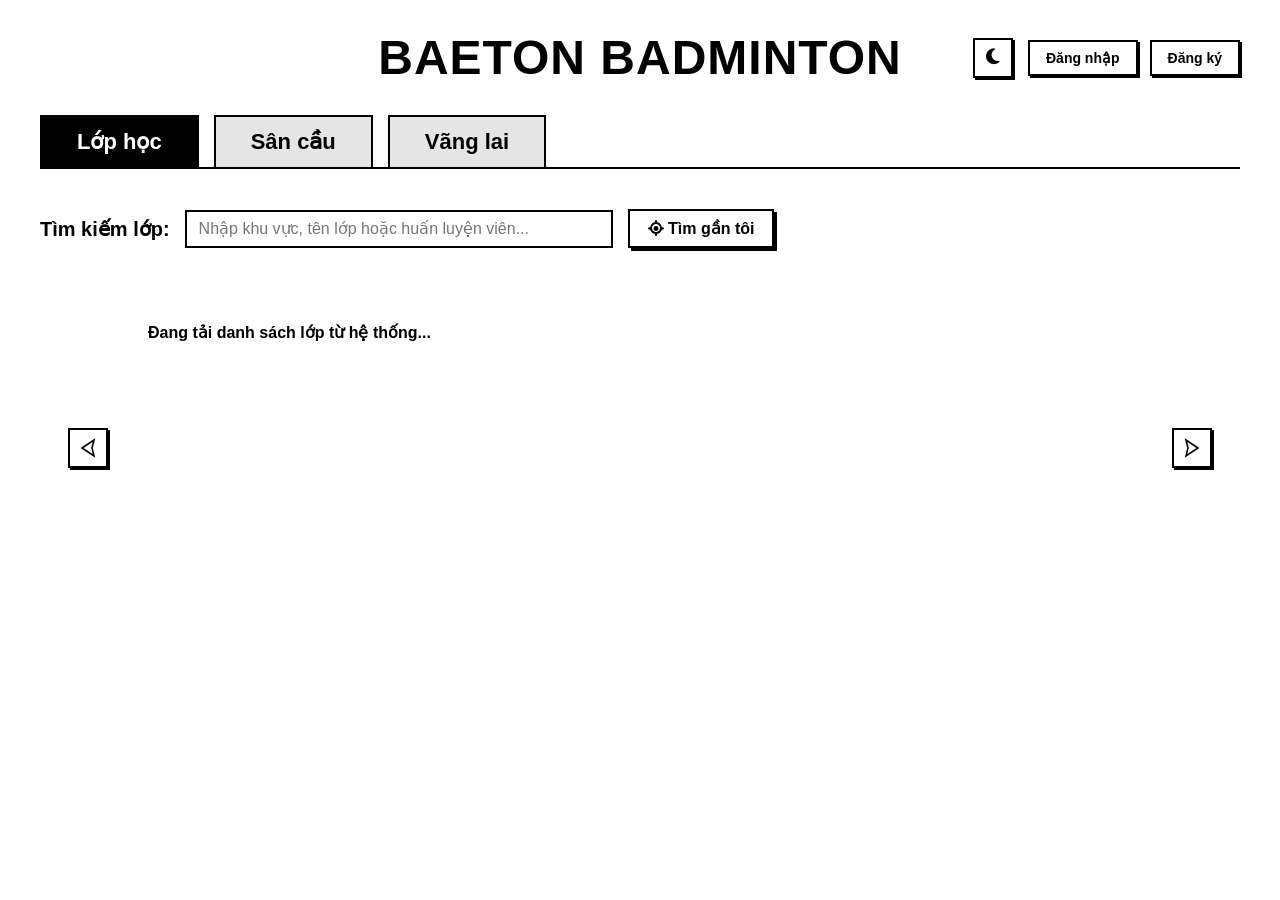
==== commit 5d116e1b: "Update index.html" ====
--- a/index.html
+++ b/index.html
@@ -54,20 +54,20 @@
         .user-header-row { display: flex; align-items: center; gap: 12px; position: relative; }
         .user-logged { font-weight: bold; color: #00aa00; font-size: 16px; }
 
-        .noti-bell-btn { background: #ffe600; border: 2px solid var(--border-color); box-shadow: 2px 2px 0px var(--shadow-color); width: 32px; height: 32px; display: flex; align-items: center; jus[...]
-        .noti-badge { position: absolute; top: -6px; right: -6px; background-color: #ef4444; color: white; font-size: 10px; padding: 2px 5px; border-radius: 50%; font-weight: bold; border: 1px sol[...]
-        .noti-dropdown { position: absolute; top: 40px; right: 0; width: 320px; background-color: var(--card-bg); border: 3px solid var(--border-color); box-shadow: 6px 6px 0px var(--shadow-color)[...]
+        .noti-bell-btn { background: #ffe600; border: 2px solid var(--border-color); box-shadow: 2px 2px 0px var(--shadow-color); width: 32px; height: 32px; display: flex; align-items: center; justify-content: center; cursor: pointer; border-radius: 0; padding: 0; }
+        .noti-badge { position: absolute; top: -6px; right: -6px; background-color: #ef4444; color: white; font-size: 10px; padding: 2px 5px; border-radius: 50%; font-weight: bold; border: 1px solid var(--border-color); }
+        .noti-dropdown { position: absolute; top: 40px; right: 0; width: 320px; background-color: var(--card-bg); border: 3px solid var(--border-color); box-shadow: 6px 6px 0px var(--shadow-color); z-index: 9998; display: none; }
         .noti-dropdown.show { display: block; }
-        .noti-dropdown-header { background-color: var(--card-header-bg); padding: 8px 12px; font-weight: bold; font-size: 13px; border-bottom: 2px solid var(--border-color); display: flex; justify[...]
+        .noti-dropdown-header { background-color: var(--card-header-bg); padding: 8px 12px; font-weight: bold; font-size: 13px; border-bottom: 2px solid var(--border-color); display: flex; justify-content: space-between; }
         .noti-dropdown-item { padding: 10px 12px; border-bottom: 1px dashed var(--border-color); font-size: 13px; line-height: 1.4; }
         .noti-dropdown-item.unread { background-color: rgba(255, 230, 0, 0.1); font-weight: bold; }
         .noti-dropdown-time { font-size: 11px; color: #777; margin-top: 4px; text-align: right; }
         .noti-dropdown-empty { padding: 20px; text-align: center; font-style: italic; color: #777; }
 
-        .theme-toggle-btn { background: var(--bg-color); color: var(--text-color); border: 2px solid var(--border-color); box-shadow: 2px 2px 0px var(--shadow-color); width: 40px; height: 40px; bo[...]
+        .theme-toggle-btn { background: var(--bg-color); color: var(--text-color); border: 2px solid var(--border-color); box-shadow: 2px 2px 0px var(--shadow-color); width: 40px; height: 40px; border-radius: 0; cursor: pointer; font-size: 18px; }
         .nav-wrapper { width: 100%; border-bottom: 2px solid var(--border-color); margin-bottom: 40px; }
         .nav-bar { display: inline-flex; background-color: var(--bg-color); gap: 15px; }
-        .nav-item { padding: 12px 35px; font-size: 22px; font-weight: bold; cursor: pointer; border: 2px solid var(--border-color); border-bottom: none; transition: 0.1s; user-select: none; backgr[...]
+        .nav-item { padding: 12px 35px; font-size: 22px; font-weight: bold; cursor: pointer; border: 2px solid var(--border-color); border-bottom: none; transition: 0.1s; user-select: none; background-color: #e5e5e5; }
         .nav-item:hover, .nav-item.active { background-color: var(--hover-bg) !important; color: var(--hover-text) !important; }
         .content-section { display: none; }
         .content-section.active { display: block; }
@@ -76,7 +76,7 @@
         .search-label { font-size: 20px; font-weight: bold; }
         .search-input { width: 400px; padding: 8px 12px; font-size: 16px; border: 2px solid var(--border-color); background-color: var(--bg-color); color: var(--text-color); outline: none; }
 
-        .btn-near-me { padding: 8px 18px; font-size: 16px; font-weight: bold; background-color: var(--btn-near-me-bg); color: var(--text-color); border: 2px solid var(--border-color); box-shadow: [...]
+        .btn-near-me { padding: 8px 18px; font-size: 16px; font-weight: bold; background-color: var(--btn-near-me-bg); color: var(--text-color); border: 2px solid var(--border-color); box-shadow: 3px 3px 0px var(--shadow-color); cursor: pointer; border-radius: 0; }
         .btn-near-me:active { transform: translate(1px, 1px); box-shadow: 2px 2px 0px var(--shadow-color); }
 
         .slider-wrapper { display: flex; justify-content: center; width: 100%; margin-top: 20px; }
@@ -94,29 +94,29 @@
             align-items: flex-start;
         }
         
-        .arrow-btn { width: 40px; height: 40px; background: var(--bg-color); border: 2px solid var(--border-color); box-shadow: 2px 2px 0px var(--shadow-color); cursor: pointer; display: flex; ali[...]
+        .arrow-btn { width: 40px; height: 40px; background: var(--bg-color); border: 2px solid var(--border-color); box-shadow: 2px 2px 0px var(--shadow-color); cursor: pointer; display: flex; align-items: center; justify-content: center; }
         .arrow-btn svg { width: 20px; height: 20px; }
         .arrow-btn svg polygon { stroke: var(--border-color); fill: none; stroke-width: 8; }
 
-        .course-card { width: 236px; border: 2px solid var(--border-color); background-color: var(--card-bg); color: var(--text-color); display: flex; flex-direction: column; flex-shrink: 0; box-[...]
-        .card-header { border-bottom: 2px solid var(--border-color); padding: 10px; font-weight: bold; text-align: center; background-color: var(--card-header-bg); font-size: 16px; color: var(--t[...]
+        .course-card { width: 236px; border: 2px solid var(--border-color); background-color: var(--card-bg); color: var(--text-color); display: flex; flex-direction: column; flex-shrink: 0; box-shadow: 4px 4px 0px var(--shadow-color); }
+        .card-header { border-bottom: 2px solid var(--border-color); padding: 10px; font-weight: bold; text-align: center; background-color: var(--card-header-bg); font-size: 16px; color: var(--text-color); }
         .card-body { padding: 15px; font-size: 14px; line-height: 1.6; flex-grow: 1; }
         .card-footer { padding: 15px; text-align: center; border-top: 1px dashed var(--border-color); }
 
-        .btn-register, .btn-auth, .btn-open-class, .btn-logout, .btn-modal-close, .btn-modal-confirm { border: 2px solid var(--border-color); background: var(--bg-color); color: var(--text-color)[...]
-        .empty-tab-content { padding: 60px; text-align: center; font-size: 18px; color: var(--text-color); border: 2px dashed var(--border-color); background-color: var(--empty-bg); margin-top: 1[...]
-
-        .modal-overlay { position: fixed; top: 0; left: 0; width: 100%; height: 100%; background-color: var(--overlay-color); display: flex; justify-content: center; align-items: center; z-index:[...]
+        .btn-register, .btn-auth, .btn-open-class, .btn-logout, .btn-modal-close, .btn-modal-confirm { border: 2px solid var(--border-color); background: var(--bg-color); color: var(--text-color); box-shadow: 2px 2px 0px var(--shadow-color); padding: 8px 16px; font-weight: bold; cursor: pointer; border-radius: 0; }
+        .empty-tab-content { padding: 60px; text-align: center; font-size: 18px; color: var(--text-color); border: 2px dashed var(--border-color); background-color: var(--empty-bg); margin-top: 10px; }
+
+        .modal-overlay { position: fixed; top: 0; left: 0; width: 100%; height: 100%; background-color: var(--overlay-color); display: flex; justify-content: center; align-items: center; z-index: 9999; opacity: 0; pointer-events: none; transition: opacity 0.3s; }
         .modal-overlay.open { opacity: 1; pointer-events: auto; }
-        .modal-box { background-color: var(--card-bg); border: 4px solid var(--border-color); box-shadow: 8px 8px 0px var(--shadow-color); width: 550px; max-width: 90%; transform: scale(0.9); tra[...]
+        .modal-box { background-color: var(--card-bg); border: 4px solid var(--border-color); box-shadow: 8px 8px 0px var(--shadow-color); width: 550px; max-width: 90%; transform: scale(0.9); transition: transform 0.3s; }
         .modal-overlay.open .modal-box { transform: scale(1); }
-        .modal-header { background-color: var(--modal-header-bg); color: var(--text-color); padding: 15px; font-size: 20px; font-weight: bold; border-bottom: 4px solid var(--border-color); displa[...]
+        .modal-header { background-color: var(--modal-header-bg); color: var(--text-color); padding: 15px; font-size: 20px; font-weight: bold; border-bottom: 4px solid var(--border-color); display: flex; justify-content: space-between; align-items: center; }
         .modal-body { padding: 20px; max-height: 70vh; overflow-y: auto; line-height: 1.5; font-size: 15px; color: var(--text-color); }
         .modal-footer { padding: 15px; border-top: 2px dashed var(--border-color); display: flex; justify-content: flex-end; gap: 12px; background-color: var(--card-header-bg); }
         .coach-profile-wrapper { display: flex; gap: 15px; margin-bottom: 15px; padding-bottom: 15px; border-bottom: 2px dashed var(--border-color); }
         .coach-avatar { width: 90px; height: 110px; border: 2px solid var(--border-color); box-shadow: 3px 3px 0px var(--shadow-color); object-fit: cover; }
         .coach-info { flex: 1; color: var(--text-color); }
-        .section-title { font-weight: bold; text-transform: uppercase; font-size: 13px; letter-spacing: 0.5px; background-color: var(--hover-bg); color: var(--hover-text); padding: 2px 6px; displ[...]
+        .section-title { font-weight: bold; text-transform: uppercase; font-size: 13px; letter-spacing: 0.5px; background-color: var(--hover-bg); color: var(--hover-text); padding: 2px 6px; display: inline-block; margin: 10px 0 8px 0; }
         .btn-modal-confirm { background-color: #22c55e !important; color: white !important; }
         
         .no-result-placeholder { padding: 20px; font-weight: bold; width: 100%; text-align: center; color: #888888; line-height: 200px; }
@@ -195,9 +195,9 @@
         const authNav = document.getElementById('authNav');
         const coursesContainer = document.getElementById('coursesContainer');
         let allLocalClasses = [];
-        let originalClasses = [];
-
-        // Toạ độ dự phòng chuẩn hóa
+        let allClassesWithoutDistance = []; // Lưu danh sách gốc để không mất dữ liệu
+
+        // Toạ độ dự phòng chuẩn hóa (đã tinh chỉnh match lỏng hơn)
         const DISTRICT_COORDINATES = {
             "quan 1": { lat: 10.7760, lng: 106.7011 }, "quan 3": { lat: 10.7843, lng: 106.6812 },
             "quan 4": { lat: 10.7578, lng: 106.7067 }, "quan 5": { lat: 10.7541, lng: 106.6634 },
@@ -234,7 +234,7 @@
             }
             userHtml += `</div><div style="display: flex; gap: 8px; align-items: center;">`;
             if (userRole === 'coach') {
-                userHtml += `<a href="dashboard_hlv.html?user=${encodeURIComponent(loggedUser)}&role=coach" class="btn-open-class">Mở lớp</a><a href="manage_classes.html?user=${encodeURIComponent(loggedUser)}&role=coach" class="btn-open-class">Quản lý lớp</a>`;
+                userHtml += `<a href="dashboard_hlv.html?user=${encodeURIComponent(loggedUser)}&role=coach" class="btn-open-class">Mở lớp</a><a href="manage_classes.html?user=${encodeURIComponent(loggedUser)}&role=coach" class="btn-open-class">Quản lý</a>`;
             }
             userHtml += `<a href="index.html" class="btn-logout">Đăng xuất</a></div></div>`;
             authNav.innerHTML = userHtml;
@@ -251,17 +251,11 @@
                       .trim();
         }
 
-        function getCoordinateFromArea(area) {
-            const areaNormalized = removeVietnameseTones(area);
-            const key = Object.keys(DISTRICT_COORDINATES).find(k => 
-                areaNormalized.indexOf(k) !== -1
-            );
-            return key ? DISTRICT_COORDINATES[key] : null;
-        }
-
         document.getElementById('searchInput').addEventListener('input', (e) => {
             const keyword = removeVietnameseTones(e.target.value);
-            const filtered = allLocalClasses.filter(cls => {
+            // Nếu có khoảng cách (đã click "Tìm gần tôi"), sử dụng allLocalClasses; nếu không, sử dụng allClassesWithoutDistance
+            const sourceList = allLocalClasses.some(cls => cls.distance !== undefined) ? allLocalClasses : allClassesWithoutDistance;
+            const filtered = sourceList.filter(cls => {
                 const targetText = removeVietnameseTones(`${cls.className} ${cls.area} ${cls.coach}`);
                 return targetText.includes(keyword);
             });
@@ -274,8 +268,8 @@
                 delete window[callbackName];
                 document.getElementById(callbackName).remove();
                 if (data.status === "success") {
-                    originalClasses = JSON.parse(JSON.stringify(data.classes));
-                    allLocalClasses = JSON.parse(JSON.stringify(data.classes));
+                    allLocalClasses = data.classes;
+                    allClassesWithoutDistance = [...data.classes]; // Lưu danh sách gốc
                     renderClasses(allLocalClasses);
                 }
             };
@@ -299,12 +293,6 @@
                 }
                 const card = document.createElement('div');
                 card.className = 'course-card';
-                
-                // Hiển thị khoảng cách nếu có
-                const distanceHtml = (cls.distance !== undefined && cls.distance !== null && cls.distance !== Infinity && !isNaN(cls.distance)) 
-                    ? `<br><span style="color:#22c55e;font-weight:bold;display:inline-block;margin-top:6px;">📍 Cách đây: ${cls.distance.toFixed(1)} km</span>` 
-                    : '';
-                
                 card.innerHTML = `
                     <div class="card-header">${cls.className}</div>
                     <div class="card-body">
@@ -313,7 +301,7 @@
                         Học phí: ${cls.fee}<br>
                         Số lượng: <span id="slot_${cls.id}">${cls.slots}</span><br>
                         HLV: ${cls.coach}
-                        ${distanceHtml}
+                        ${cls.distance !== undefined && cls.distance !== null && cls.distance !== Infinity && !isNaN(cls.distance) ? `<br><span style="color:#22c55e;font-weight:bold;display:inline-block;margin-top:6px;">📍 Cách đây: ${cls.distance.toFixed(1)} km</span>` : ''}
                     </div>
                     <div class="card-footer" id="footer_${cls.id}">
                         ${userRole === 'coach' ? '' : (isFull ? '<button class="btn-register" disabled>Lớp đã full</button>' : `<button class="btn-register" onclick="openRegisterPopup('${cls.id}')">Đăng ký</button>`)}
@@ -355,40 +343,36 @@
                     btnText.innerText = "Đã định vị";
                     btnIcon.className = "fa-solid fa-location-dot";
 
-                    if (originalClasses && originalClasses.length > 0) {
-                        // BUG FIX: Tính toán khoảng cách cho TẤT CẢ lớp học
-                        const classesWithDistance = originalClasses.map(cls => {
+                    if (allClassesWithoutDistance && allClassesWithoutDistance.length > 0) {
+                        // Tính toán khoảng cách cho TẤT CẢ lớp học
+                        allLocalClasses = allClassesWithoutDistance.map(cls => {
                             let cLat = parseFloat(cls.lat);
                             let cLon = parseFloat(cls.lon);
                             
-                            // Nếu không có tọa độ hợp lệ
-                            if (isNaN(cLat) || isNaN(cLon) || cLat === 0 || cLon === 0) {
-                                const coord = getCoordinateFromArea(cls.area);
-                                if (coord) {
-                                    cLat = coord.lat;
-                                    cLon = coord.lng;
+                            // Nếu không có tọa độ cứng, bóc tách chuỗi Area để lấy dữ liệu Quận
+                            if (isNaN(cLat) || isNaN(cLon) || cLat === 0) {
+                                const areaNormalized = removeVietnameseTones(cls.area);
+                                for (let k in DISTRICT_COORDINATES) {
+                                    // Kiểm tra xem chuỗi Area có chứa tên quận/huyện tương ứng không
+                                    if (areaNormalized.indexOf(k) !== -1) { 
+                                        cLat = DISTRICT_COORDINATES[k].lat; 
+                                        cLon = DISTRICT_COORDINATES[k].lng; 
+                                        break; 
+                                    }
                                 }
                             }
-                            
-                            // Tính khoảng cách
                             const dist = calculateDistance(userLat, userLon, cLat, cLon);
-                            const newObj = {};
-                            for (let key in cls) {
-                                newObj[key] = cls[key];
-                            }
-                            newObj.distance = dist;
-                            return newObj;
+                            return { ...cls, distance: dist };
                         });
 
-                        // Sắp xếp theo khoảng cách
-                        const sortedClasses = classesWithDistance.sort((a, b) => {
+                        // Sắp xếp danh sách theo khoảng cách
+                        const sortedClasses = [...allLocalClasses].sort((a, b) => {
                             if (a.distance === Infinity) return 1;
                             if (b.distance === Infinity) return -1;
                             return a.distance - b.distance;
                         });
 
-                        // CẬP NHẬT allLocalClasses VÀ RENDER
-                        allLocalClasses = sortedClasses;
+                        // Hiển thị tất cả lớp đã sắp xếp
                         renderClasses(sortedClasses);
                         alert("Đã tính khoảng cách và sắp xếp các lớp học gần bạn nhất!");
                     }
@@ -458,7 +442,7 @@
 
         function closeModal() { document.getElementById('registerModal').classList.remove('open'); }
         function scrollSlider(o) { coursesContainer.scrollBy({ left: o, behavior: 'smooth' }); }
-        function switchTab(t, e) { document.querySelectorAll('.nav-item').forEach(i => i.classList.remove('active')); document.querySelectorAll('.content-section').forEach(s => s.classList.remove('active')); e.classList.add('active'); document.getElementById(`tab-${t}`).classList.add('active'); }
+        function switchTab(t, e) { document.querySelectorAll('.nav-item').forEach(i => i.classList.remove('active')); document.querySelectorAll('.content-section').forEach(s => s.classList.remove('active')); document.getElementById(`tab-${t}`).classList.add('active'); e.classList.add('active'); }
         function toggleTheme() { document.body.classList.toggle('dark-theme'); }
         
         function executeRegistration(id, name, coachName, currentSlots) {
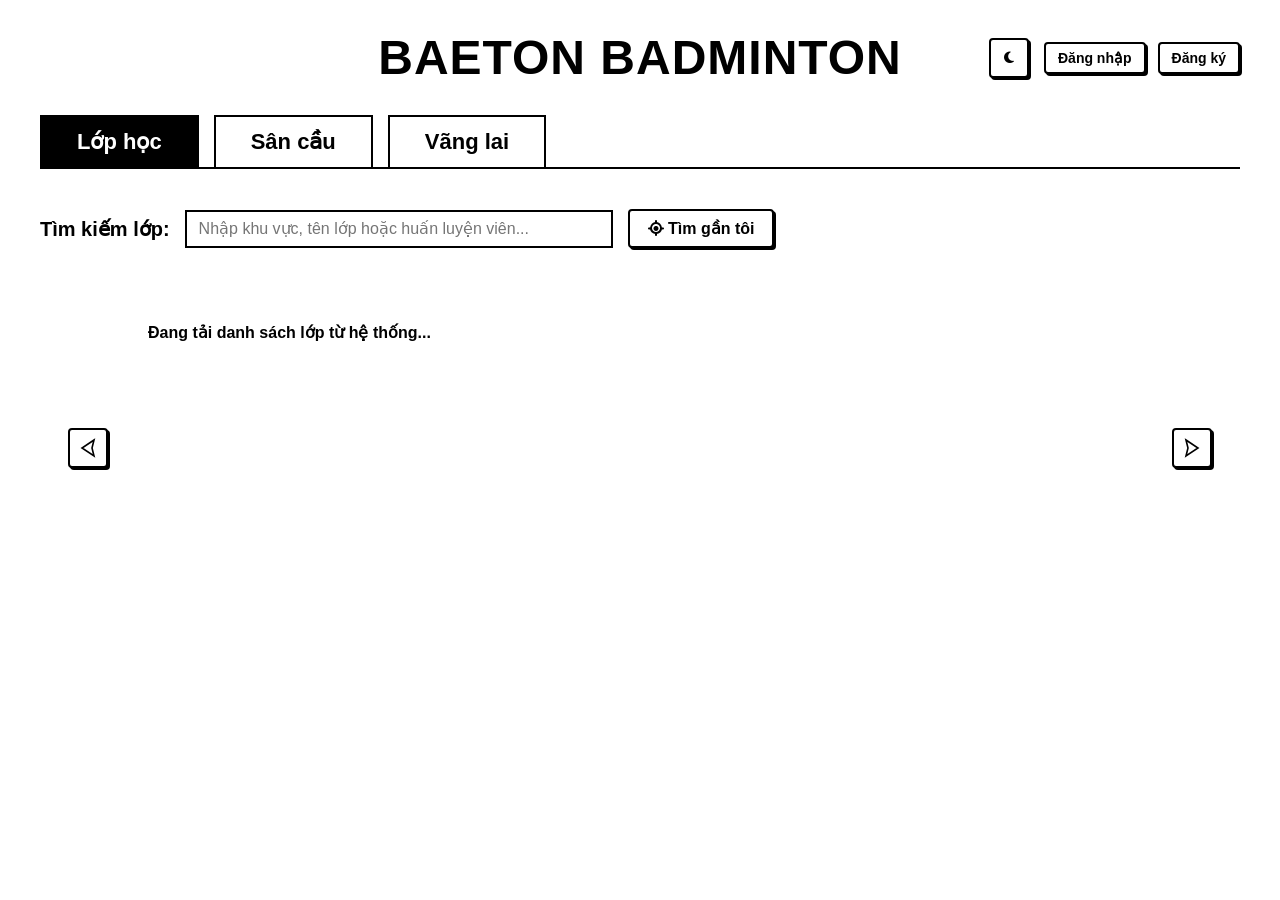
==== commit e81d66ab: "Fix: Hiển thị đầy đủ khoảng cách cho tất cả thẻ card khi bấm "Tìm gần tôi"" ====
--- a/index.html
+++ b/index.html
@@ -54,20 +54,21 @@
         .user-header-row { display: flex; align-items: center; gap: 12px; position: relative; }
         .user-logged { font-weight: bold; color: #00aa00; font-size: 16px; }
 
-        .noti-bell-btn { background: #ffe600; border: 2px solid var(--border-color); box-shadow: 2px 2px 0px var(--shadow-color); width: 32px; height: 32px; display: flex; align-items: center; justify-content: center; cursor: pointer; border-radius: 0; padding: 0; }
-        .noti-badge { position: absolute; top: -6px; right: -6px; background-color: #ef4444; color: white; font-size: 10px; padding: 2px 5px; border-radius: 50%; font-weight: bold; border: 1px solid var(--border-color); }
-        .noti-dropdown { position: absolute; top: 40px; right: 0; width: 320px; background-color: var(--card-bg); border: 3px solid var(--border-color); box-shadow: 6px 6px 0px var(--shadow-color); z-index: 9998; display: none; }
+        .noti-bell-btn { background: #ffe600; border: 2px solid var(--border-color); box-shadow: 2px 2px 0px var(--shadow-color); width: 32px; height: 32px; display: flex; align-items: center; justify-content: center; cursor: pointer; border-radius: 4px; }
+        .noti-badge { position: absolute; top: -6px; right: -6px; background-color: #ef4444; color: white; font-size: 10px; padding: 2px 5px; border-radius: 50%; font-weight: bold; border: 1px solid white; }
+        .noti-dropdown { position: absolute; top: 40px; right: 0; width: 320px; background-color: var(--card-bg); border: 3px solid var(--border-color); box-shadow: 6px 6px 0px var(--shadow-color); display: none; z-index: 1001; max-height: 400px; overflow-y: auto; }
         .noti-dropdown.show { display: block; }
-        .noti-dropdown-header { background-color: var(--card-header-bg); padding: 8px 12px; font-weight: bold; font-size: 13px; border-bottom: 2px solid var(--border-color); display: flex; justify-content: space-between; }
+        .noti-dropdown-header { background-color: var(--card-header-bg); padding: 8px 12px; font-weight: bold; font-size: 13px; border-bottom: 2px solid var(--border-color); display: flex; justify-content: space-between; align-items: center; }
         .noti-dropdown-item { padding: 10px 12px; border-bottom: 1px dashed var(--border-color); font-size: 13px; line-height: 1.4; }
         .noti-dropdown-item.unread { background-color: rgba(255, 230, 0, 0.1); font-weight: bold; }
         .noti-dropdown-time { font-size: 11px; color: #777; margin-top: 4px; text-align: right; }
         .noti-dropdown-empty { padding: 20px; text-align: center; font-style: italic; color: #777; }
 
-        .theme-toggle-btn { background: var(--bg-color); color: var(--text-color); border: 2px solid var(--border-color); box-shadow: 2px 2px 0px var(--shadow-color); width: 40px; height: 40px; border-radius: 0; cursor: pointer; font-size: 18px; }
+        .theme-toggle-btn { background: var(--bg-color); color: var(--text-color); border: 2px solid var(--border-color); box-shadow: 2px 2px 0px var(--shadow-color); width: 40px; height: 40px; border-radius: 4px; cursor: pointer; display: flex; align-items: center; justify-content: center; transition: 0.1s; }
+        .theme-toggle-btn:hover { transform: translate(-1px, -1px); box-shadow: 3px 3px 0px var(--shadow-color); }
         .nav-wrapper { width: 100%; border-bottom: 2px solid var(--border-color); margin-bottom: 40px; }
         .nav-bar { display: inline-flex; background-color: var(--bg-color); gap: 15px; }
-        .nav-item { padding: 12px 35px; font-size: 22px; font-weight: bold; cursor: pointer; border: 2px solid var(--border-color); border-bottom: none; transition: 0.1s; user-select: none; background-color: #e5e5e5; }
+        .nav-item { padding: 12px 35px; font-size: 22px; font-weight: bold; cursor: pointer; border: 2px solid var(--border-color); border-bottom: none; transition: 0.1s; user-select: none; background-color: var(--bg-color); color: var(--text-color); }
         .nav-item:hover, .nav-item.active { background-color: var(--hover-bg) !important; color: var(--hover-text) !important; }
         .content-section { display: none; }
         .content-section.active { display: block; }
@@ -76,7 +77,8 @@
         .search-label { font-size: 20px; font-weight: bold; }
         .search-input { width: 400px; padding: 8px 12px; font-size: 16px; border: 2px solid var(--border-color); background-color: var(--bg-color); color: var(--text-color); outline: none; }
 
-        .btn-near-me { padding: 8px 18px; font-size: 16px; font-weight: bold; background-color: var(--btn-near-me-bg); color: var(--text-color); border: 2px solid var(--border-color); box-shadow: 3px 3px 0px var(--shadow-color); cursor: pointer; border-radius: 0; }
+        .btn-near-me { padding: 8px 18px; font-size: 16px; font-weight: bold; background-color: var(--btn-near-me-bg); color: var(--text-color); border: 2px solid var(--border-color); box-shadow: 2px 2px 0px var(--shadow-color); cursor: pointer; transition: 0.1s; border-radius: 4px; }
+        .btn-near-me:hover { background-color: var(--hover-bg); color: var(--hover-text); transform: translate(-1px, -1px); box-shadow: 3px 3px 0px var(--shadow-color); }
         .btn-near-me:active { transform: translate(1px, 1px); box-shadow: 2px 2px 0px var(--shadow-color); }
 
         .slider-wrapper { display: flex; justify-content: center; width: 100%; margin-top: 20px; }
@@ -94,21 +96,22 @@
             align-items: flex-start;
         }
         
-        .arrow-btn { width: 40px; height: 40px; background: var(--bg-color); border: 2px solid var(--border-color); box-shadow: 2px 2px 0px var(--shadow-color); cursor: pointer; display: flex; align-items: center; justify-content: center; }
+        .arrow-btn { width: 40px; height: 40px; background: var(--bg-color); border: 2px solid var(--border-color); box-shadow: 2px 2px 0px var(--shadow-color); cursor: pointer; display: flex; align-items: center; justify-content: center; transition: 0.1s; border-radius: 4px; }
         .arrow-btn svg { width: 20px; height: 20px; }
         .arrow-btn svg polygon { stroke: var(--border-color); fill: none; stroke-width: 8; }
 
-        .course-card { width: 236px; border: 2px solid var(--border-color); background-color: var(--card-bg); color: var(--text-color); display: flex; flex-direction: column; flex-shrink: 0; box-shadow: 4px 4px 0px var(--shadow-color); }
+        .course-card { width: 236px; border: 2px solid var(--border-color); background-color: var(--card-bg); color: var(--text-color); display: flex; flex-direction: column; flex-shrink: 0; box-shadow: 2px 2px 0px var(--shadow-color); transition: 0.1s; border-radius: 4px; }
+        .course-card:hover { transform: translate(-2px, -2px); box-shadow: 4px 4px 0px var(--shadow-color); }
         .card-header { border-bottom: 2px solid var(--border-color); padding: 10px; font-weight: bold; text-align: center; background-color: var(--card-header-bg); font-size: 16px; color: var(--text-color); }
         .card-body { padding: 15px; font-size: 14px; line-height: 1.6; flex-grow: 1; }
         .card-footer { padding: 15px; text-align: center; border-top: 1px dashed var(--border-color); }
 
-        .btn-register, .btn-auth, .btn-open-class, .btn-logout, .btn-modal-close, .btn-modal-confirm { border: 2px solid var(--border-color); background: var(--bg-color); color: var(--text-color); box-shadow: 2px 2px 0px var(--shadow-color); padding: 8px 16px; font-weight: bold; cursor: pointer; border-radius: 0; }
+        .btn-register, .btn-auth, .btn-open-class, .btn-logout, .btn-modal-close, .btn-modal-confirm { border: 2px solid var(--border-color); background: var(--bg-color); color: var(--text-color); padding: 6px 12px; font-size: 14px; font-weight: bold; cursor: pointer; transition: 0.1s; border-radius: 4px; }
         .empty-tab-content { padding: 60px; text-align: center; font-size: 18px; color: var(--text-color); border: 2px dashed var(--border-color); background-color: var(--empty-bg); margin-top: 10px; }
 
-        .modal-overlay { position: fixed; top: 0; left: 0; width: 100%; height: 100%; background-color: var(--overlay-color); display: flex; justify-content: center; align-items: center; z-index: 9999; opacity: 0; pointer-events: none; transition: opacity 0.3s; }
+        .modal-overlay { position: fixed; top: 0; left: 0; width: 100%; height: 100%; background-color: var(--overlay-color); display: flex; justify-content: center; align-items: center; z-index: 1000; opacity: 0; pointer-events: none; transition: opacity 0.2s; }
         .modal-overlay.open { opacity: 1; pointer-events: auto; }
-        .modal-box { background-color: var(--card-bg); border: 4px solid var(--border-color); box-shadow: 8px 8px 0px var(--shadow-color); width: 550px; max-width: 90%; transform: scale(0.9); transition: transform 0.3s; }
+        .modal-box { background-color: var(--card-bg); border: 4px solid var(--border-color); box-shadow: 8px 8px 0px var(--shadow-color); width: 550px; max-width: 90%; transform: scale(0.9); transition: transform 0.2s; border-radius: 4px; }
         .modal-overlay.open .modal-box { transform: scale(1); }
         .modal-header { background-color: var(--modal-header-bg); color: var(--text-color); padding: 15px; font-size: 20px; font-weight: bold; border-bottom: 4px solid var(--border-color); display: flex; justify-content: space-between; align-items: center; }
         .modal-body { padding: 20px; max-height: 70vh; overflow-y: auto; line-height: 1.5; font-size: 15px; color: var(--text-color); }
@@ -116,10 +119,12 @@
         .coach-profile-wrapper { display: flex; gap: 15px; margin-bottom: 15px; padding-bottom: 15px; border-bottom: 2px dashed var(--border-color); }
         .coach-avatar { width: 90px; height: 110px; border: 2px solid var(--border-color); box-shadow: 3px 3px 0px var(--shadow-color); object-fit: cover; }
         .coach-info { flex: 1; color: var(--text-color); }
-        .section-title { font-weight: bold; text-transform: uppercase; font-size: 13px; letter-spacing: 0.5px; background-color: var(--hover-bg); color: var(--hover-text); padding: 2px 6px; display: inline-block; margin: 10px 0 8px 0; }
+        .section-title { font-weight: bold; text-transform: uppercase; font-size: 13px; letter-spacing: 0.5px; background-color: var(--hover-bg); color: var(--hover-text); padding: 2px 6px; display: inline-block; margin-bottom: 10px; }
         .btn-modal-confirm { background-color: #22c55e !important; color: white !important; }
         
         .no-result-placeholder { padding: 20px; font-weight: bold; width: 100%; text-align: center; color: #888888; line-height: 200px; }
+        
+        .distance-text { color: #22c55e; font-weight: bold; display: block; margin-top: 8px; }
     </style>
 </head>
 <body>
@@ -195,9 +200,9 @@
         const authNav = document.getElementById('authNav');
         const coursesContainer = document.getElementById('coursesContainer');
         let allLocalClasses = [];
-        let allClassesWithoutDistance = []; // Lưu danh sách gốc để không mất dữ liệu
-
-        // Toạ độ dự phòng chuẩn hóa (đã tinh chỉnh match lỏng hơn)
+        let allClassesWithoutDistance = [];
+        let hasDistanceCalculated = false;
+
         const DISTRICT_COORDINATES = {
             "quan 1": { lat: 10.7760, lng: 106.7011 }, "quan 3": { lat: 10.7843, lng: 106.6812 },
             "quan 4": { lat: 10.7578, lng: 106.7067 }, "quan 5": { lat: 10.7541, lng: 106.6634 },
@@ -253,8 +258,7 @@
 
         document.getElementById('searchInput').addEventListener('input', (e) => {
             const keyword = removeVietnameseTones(e.target.value);
-            // Nếu có khoảng cách (đã click "Tìm gần tôi"), sử dụng allLocalClasses; nếu không, sử dụng allClassesWithoutDistance
-            const sourceList = allLocalClasses.some(cls => cls.distance !== undefined) ? allLocalClasses : allClassesWithoutDistance;
+            const sourceList = hasDistanceCalculated ? allLocalClasses : allClassesWithoutDistance;
             const filtered = sourceList.filter(cls => {
                 const targetText = removeVietnameseTones(`${cls.className} ${cls.area} ${cls.coach}`);
                 return targetText.includes(keyword);
@@ -269,7 +273,8 @@
                 document.getElementById(callbackName).remove();
                 if (data.status === "success") {
                     allLocalClasses = data.classes;
-                    allClassesWithoutDistance = [...data.classes]; // Lưu danh sách gốc
+                    allClassesWithoutDistance = [...data.classes];
+                    hasDistanceCalculated = false;
                     renderClasses(allLocalClasses);
                 }
             };
@@ -293,6 +298,13 @@
                 }
                 const card = document.createElement('div');
                 card.className = 'course-card';
+                
+                let distanceHTML = '';
+                if (hasDistanceCalculated && cls.distance !== undefined && cls.distance !== null && !isNaN(cls.distance) && cls.distance !== Infinity) {
+                    const distanceKm = cls.distance.toFixed(2);
+                    distanceHTML = `<span class="distance-text"><i class="fa-solid fa-location-dot"></i> Cách đây: ${distanceKm} km</span>`;
+                }
+                
                 card.innerHTML = `
                     <div class="card-header">${cls.className}</div>
                     <div class="card-body">
@@ -301,7 +313,7 @@
                         Học phí: ${cls.fee}<br>
                         Số lượng: <span id="slot_${cls.id}">${cls.slots}</span><br>
                         HLV: ${cls.coach}
-                        ${cls.distance !== undefined && cls.distance !== null && cls.distance !== Infinity && !isNaN(cls.distance) ? `<br><span style="color:#22c55e;font-weight:bold;display:inline-block;margin-top:6px;">📍 Cách đây: ${cls.distance.toFixed(1)} km</span>` : ''}
+                        ${distanceHTML}
                     </div>
                     <div class="card-footer" id="footer_${cls.id}">
                         ${userRole === 'coach' ? '' : (isFull ? '<button class="btn-register" disabled>Lớp đã full</button>' : `<button class="btn-register" onclick="openRegisterPopup('${cls.id}')">Đăng ký</button>`)}
@@ -344,16 +356,13 @@
                     btnIcon.className = "fa-solid fa-location-dot";
 
                     if (allClassesWithoutDistance && allClassesWithoutDistance.length > 0) {
-                        // Tính toán khoảng cách cho TẤT CẢ lớp học
                         allLocalClasses = allClassesWithoutDistance.map(cls => {
                             let cLat = parseFloat(cls.lat);
                             let cLon = parseFloat(cls.lon);
                             
-                            // Nếu không có tọa độ cứng, bóc tách chuỗi Area để lấy dữ liệu Quận
                             if (isNaN(cLat) || isNaN(cLon) || cLat === 0) {
                                 const areaNormalized = removeVietnameseTones(cls.area);
                                 for (let k in DISTRICT_COORDINATES) {
-                                    // Kiểm tra xem chuỗi Area có chứa tên quận/huyện tương ứng không
                                     if (areaNormalized.indexOf(k) !== -1) { 
                                         cLat = DISTRICT_COORDINATES[k].lat; 
                                         cLon = DISTRICT_COORDINATES[k].lng; 
@@ -365,14 +374,14 @@
                             return { ...cls, distance: dist };
                         });
 
-                        // Sắp xếp danh sách theo khoảng cách
+                        hasDistanceCalculated = true;
+
                         const sortedClasses = [...allLocalClasses].sort((a, b) => {
                             if (a.distance === Infinity) return 1;
                             if (b.distance === Infinity) return -1;
                             return a.distance - b.distance;
                         });
 
-                        // Hiển thị tất cả lớp đã sắp xếp
                         renderClasses(sortedClasses);
                         alert("Đã tính khoảng cách và sắp xếp các lớp học gần bạn nhất!");
                     }
@@ -442,7 +451,7 @@
 
         function closeModal() { document.getElementById('registerModal').classList.remove('open'); }
         function scrollSlider(o) { coursesContainer.scrollBy({ left: o, behavior: 'smooth' }); }
-        function switchTab(t, e) { document.querySelectorAll('.nav-item').forEach(i => i.classList.remove('active')); document.querySelectorAll('.content-section').forEach(s => s.classList.remove('active')); document.getElementById(`tab-${t}`).classList.add('active'); e.classList.add('active'); }
+        function switchTab(t, e) { document.querySelectorAll('.nav-item').forEach(i => i.classList.remove('active')); document.querySelectorAll('.content-section').forEach(s => s.classList.remove('active')); document.getElementById('tab-' + t).classList.add('active'); e.classList.add('active'); }
         function toggleTheme() { document.body.classList.toggle('dark-theme'); }
         
         function executeRegistration(id, name, coachName, currentSlots) {
@@ -467,4 +476,4 @@
         window.onload = loadClasses;
     </script>
 </body>
-</html>
+</html>
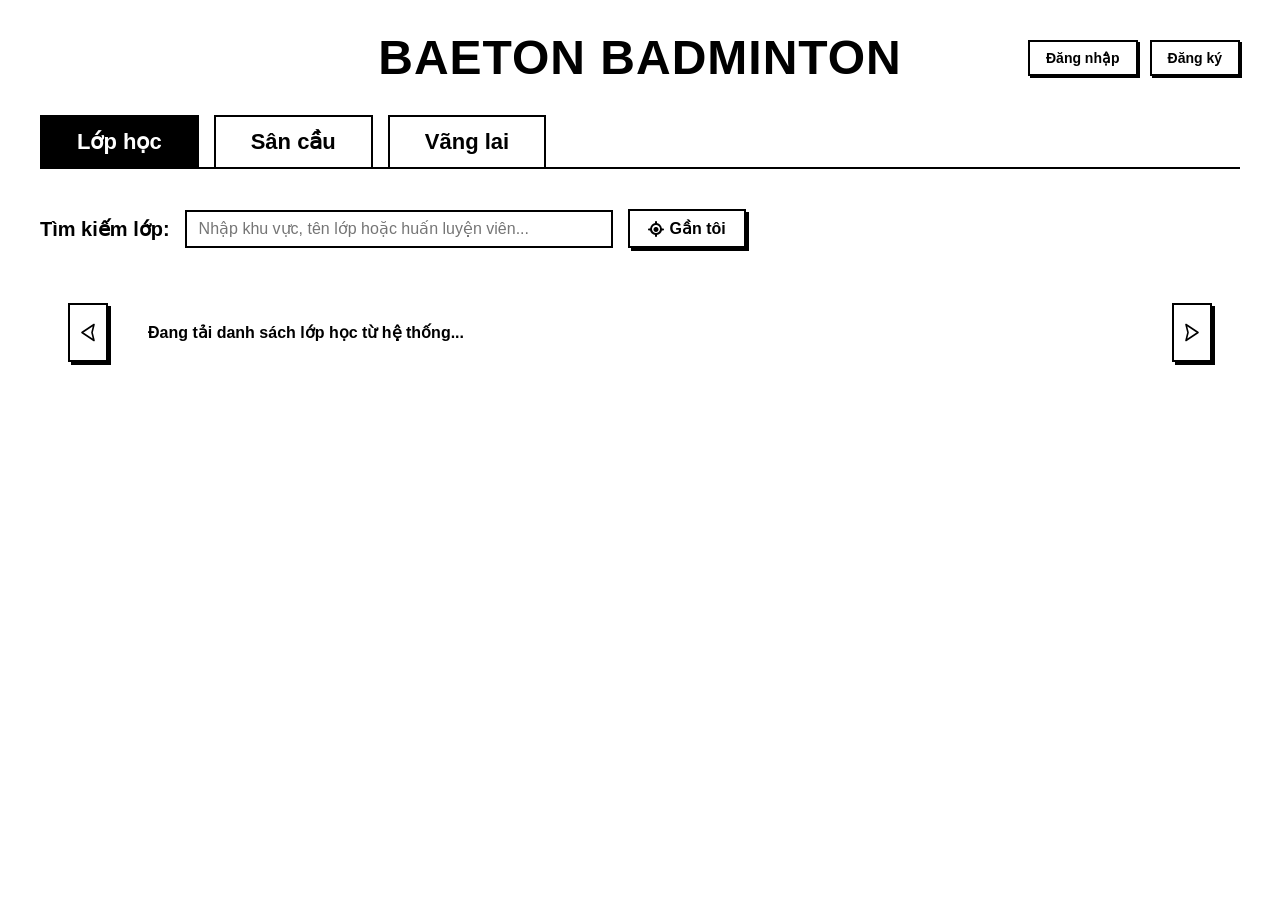
==== commit 9de45540: "Add files via upload" ====
--- a/index.html
+++ b/index.html
@@ -7,138 +7,214 @@
     <link rel="stylesheet" href="style.css"> 
     <link rel="stylesheet" href="https://cdnjs.cloudflare.com/ajax/libs/font-awesome/6.4.0/css/all.min.css">
     <style>
-        :root {
-            --bg-color: #ffffff;
-            --text-color: #000000;
-            --border-color: #000000;
-            --card-header-bg: #f3f4f6;
-            --card-bg: #ffffff;
-            --hover-bg: #000000;
-            --hover-text: #ffffff;
-            --empty-bg: #fafafa;
-            --btn-near-me-bg: #ffffff;
-            --shadow-color: #000000;
-            --overlay-color: rgba(0, 0, 0, 0.4);
-            --modal-header-bg: #ffe600;
-        }
-
-        body.dark-theme {
-            --bg-color: #121212;          
-            --text-color: #ffffff;        
-            --border-color: #ffffff;      
-            --card-header-bg: #1e1e1e;   
-            --card-bg: #1a1a1a;          
-            --hover-bg: #ffffff;          
-            --hover-text: #000000;
-            --empty-bg: #1a1a1a;
-            --btn-near-me-bg: #1e1e1e;
-            --shadow-color: #ffffff;      
-            --overlay-color: rgba(0, 0, 0, 0.7);
-            --modal-header-bg: #2d2d2d;
-        }
-
         body {
             font-family: Arial, sans-serif;
-            background-color: var(--bg-color);
-            color: var(--text-color);
+            background-color: #ffffff;
             margin: 0;
             padding: 20px 40px;
             box-sizing: border-box;
-            transition: background-color 0.2s, color 0.2s, border-color 0.2s;
+        }
+        /* --- HEADER & AUTH LAYOUT --- */
+        .header {
+            display: flex;
+            justify-content: center;
+            align-items: center;
+            position: relative;
+            margin-bottom: 30px;
+            margin-top: 10px;
+        }
+        .logo {
+            font-size: 48px;
+            font-weight: bold;
+            text-transform: uppercase;
+            letter-spacing: 1px;
+        }
+        .auth-links {
+            position: absolute;
+            right: 0;
+            top: 50%;
+            transform: translateY(-50%);
+            display: flex;
+            gap: 12px;
+        }
+        .user-container {
+            display: flex;
+            flex-direction: column;
+            align-items: flex-end;
+            gap: 6px;
+        }
+        .user-logged {
+            font-weight: bold;
+            color: #008000;
+            font-size: 16px;
+            margin-bottom: 2px;
+        }
+
+        /* --- NAVIGATION BAR (SỬA ĐỂ GIÃN CÁCH CÁC TAB) --- */
+        .nav-wrapper {
+            width: 100%;
+            border-bottom: 2px solid #000000;
+            margin-bottom: 40px;
+        }
+        .nav-bar {
+            display: inline-flex;
+            background-color: #ffffff;
+            gap: 15px; /* Tạo khoảng cách 15px giữa các ô tab */
+        }
+        .nav-item {
+            padding: 12px 35px;
+            font-size: 22px;
+            font-weight: bold;
+            cursor: pointer;
+            border: 2px solid #000000; /* Thay đổi thành border bọc trọn từng ô */
+            border-bottom: none; /* Giữ nguyên không border đáy để dính vào đường gạch ngang wrapper */
+            transition: 0.1s;
+            user-select: none;
+            background-color: #ffffff;
+        }
+        .nav-item:hover, .nav-item.active {
+            background-color: #000000 !important;
+            color: #ffffff !important;
+        }
+
+        /* --- CONTENT SECTIONS --- */
+        .content-section {
+            display: none;
+        }
+        .content-section.active {
+            display: block;
+        }
+
+        /* --- SEARCH & LOCATION FILTER CONTAINER --- */
+        .search-container {
+            display: flex;
+            align-items: center;
+            gap: 15px;
+            margin-bottom: 40px;
+        }
+        .search-label {
+            font-size: 20px;
+            font-weight: bold;
+        }
+        .search-input {
+            width: 400px;
+            padding: 8px 12px;
+            font-size: 16px;
+            border: 2px solid #000000;
+            outline: none;
+        }
+
+        /* Style nút Gần tôi chuẩn phong cách Neo-brutalism */
+        .btn-near-me {
+            padding: 8px 18px;
+            font-size: 16px;
+            font-weight: bold;
+            background-color: #ffffff;
+            border: 2px solid #000000;
+            box-shadow: 3px 3px 0px #000000;
+            cursor: pointer;
+            transition: 0.1s;
+            display: flex;
+            align-items: center;
+            gap: 6px;
+            user-select: none;
+        }
+        .btn-near-me:hover {
+            transform: translate(-1px, -1px);
+            box-shadow: 4px 4px 0px #000000;
+            background-color: #f3f4f6;
+        }
+        .btn-near-me:active {
+            transform: translate(1px, 1px);
+            box-shadow: 2px 2px 0px #000000;
+        }
+        .btn-near-me.active-location {
+            background-color: #000000;
+            color: #ffffff;
+        }
+
+        /* --- SLIDER CONTAINER --- */
+        .slider-wrapper {
+            display: flex;
+            justify-content: center;
+            width: 100%;
+            margin-top: 20px;
+        }
+        .slider-section {
+            display: flex;
+            align-items: center;
+            gap: 15px;
+            max-width: 100%;
+        }
+        .courses-container {
+            display: flex;
+            gap: 20px;
+            overflow-x: auto;
+            padding: 15px 5px;
+            width: 1024px;
+            max-width: calc(100vw - 200px);
+            scrollbar-width: thin;
         }
         
-        .header { display: flex; justify-content: center; align-items: center; position: relative; margin-bottom: 30px; margin-top: 10px; }
-        .logo { font-size: 48px; font-weight: bold; text-transform: uppercase; letter-spacing: 1px; }
-        .auth-links { position: absolute; right: 0; top: 50%; transform: translateY(-50%); display: flex; align-items: center; gap: 15px; }
-        .user-container { display: flex; flex-direction: column; align-items: flex-end; gap: 6px; }
-        .user-header-row { display: flex; align-items: center; gap: 12px; position: relative; }
-        .user-logged { font-weight: bold; color: #00aa00; font-size: 16px; }
-
-        .noti-bell-btn { background: #ffe600; border: 2px solid var(--border-color); box-shadow: 2px 2px 0px var(--shadow-color); width: 32px; height: 32px; display: flex; align-items: center; justify-content: center; cursor: pointer; border-radius: 4px; }
-        .noti-badge { position: absolute; top: -6px; right: -6px; background-color: #ef4444; color: white; font-size: 10px; padding: 2px 5px; border-radius: 50%; font-weight: bold; border: 1px solid white; }
-        .noti-dropdown { position: absolute; top: 40px; right: 0; width: 320px; background-color: var(--card-bg); border: 3px solid var(--border-color); box-shadow: 6px 6px 0px var(--shadow-color); display: none; z-index: 1001; max-height: 400px; overflow-y: auto; }
-        .noti-dropdown.show { display: block; }
-        .noti-dropdown-header { background-color: var(--card-header-bg); padding: 8px 12px; font-weight: bold; font-size: 13px; border-bottom: 2px solid var(--border-color); display: flex; justify-content: space-between; align-items: center; }
-        .noti-dropdown-item { padding: 10px 12px; border-bottom: 1px dashed var(--border-color); font-size: 13px; line-height: 1.4; }
-        .noti-dropdown-item.unread { background-color: rgba(255, 230, 0, 0.1); font-weight: bold; }
-        .noti-dropdown-time { font-size: 11px; color: #777; margin-top: 4px; text-align: right; }
-        .noti-dropdown-empty { padding: 20px; text-align: center; font-style: italic; color: #777; }
-
-        .theme-toggle-btn { background: var(--bg-color); color: var(--text-color); border: 2px solid var(--border-color); box-shadow: 2px 2px 0px var(--shadow-color); width: 40px; height: 40px; border-radius: 4px; cursor: pointer; display: flex; align-items: center; justify-content: center; transition: 0.1s; }
-        .theme-toggle-btn:hover { transform: translate(-1px, -1px); box-shadow: 3px 3px 0px var(--shadow-color); }
-        .nav-wrapper { width: 100%; border-bottom: 2px solid var(--border-color); margin-bottom: 40px; }
-        .nav-bar { display: inline-flex; background-color: var(--bg-color); gap: 15px; }
-        .nav-item { padding: 12px 35px; font-size: 22px; font-weight: bold; cursor: pointer; border: 2px solid var(--border-color); border-bottom: none; transition: 0.1s; user-select: none; background-color: var(--bg-color); color: var(--text-color); }
-        .nav-item:hover, .nav-item.active { background-color: var(--hover-bg) !important; color: var(--hover-text) !important; }
-        .content-section { display: none; }
-        .content-section.active { display: block; }
-
-        .search-container { display: flex; align-items: center; gap: 15px; margin-bottom: 40px; }
-        .search-label { font-size: 20px; font-weight: bold; }
-        .search-input { width: 400px; padding: 8px 12px; font-size: 16px; border: 2px solid var(--border-color); background-color: var(--bg-color); color: var(--text-color); outline: none; }
-
-        .btn-near-me { padding: 8px 18px; font-size: 16px; font-weight: bold; background-color: var(--btn-near-me-bg); color: var(--text-color); border: 2px solid var(--border-color); box-shadow: 2px 2px 0px var(--shadow-color); cursor: pointer; transition: 0.1s; border-radius: 4px; }
-        .btn-near-me:hover { background-color: var(--hover-bg); color: var(--hover-text); transform: translate(-1px, -1px); box-shadow: 3px 3px 0px var(--shadow-color); }
-        .btn-near-me:active { transform: translate(1px, 1px); box-shadow: 2px 2px 0px var(--shadow-color); }
-
-        .slider-wrapper { display: flex; justify-content: center; width: 100%; margin-top: 20px; }
-        .slider-section { display: flex; align-items: center; gap: 15px; max-width: 100%; }
-        
-        .courses-container { 
-            display: flex; 
-            gap: 20px; 
-            overflow-x: auto; 
-            padding: 15px 5px; 
-            width: 1024px; 
-            max-width: calc(100vw - 200px); 
-            scrollbar-width: thin; 
-            min-height: 290px; 
-            align-items: flex-start;
-        }
-        
-        .arrow-btn { width: 40px; height: 40px; background: var(--bg-color); border: 2px solid var(--border-color); box-shadow: 2px 2px 0px var(--shadow-color); cursor: pointer; display: flex; align-items: center; justify-content: center; transition: 0.1s; border-radius: 4px; }
-        .arrow-btn svg { width: 20px; height: 20px; }
-        .arrow-btn svg polygon { stroke: var(--border-color); fill: none; stroke-width: 8; }
-
-        .course-card { width: 236px; border: 2px solid var(--border-color); background-color: var(--card-bg); color: var(--text-color); display: flex; flex-direction: column; flex-shrink: 0; box-shadow: 2px 2px 0px var(--shadow-color); transition: 0.1s; border-radius: 4px; }
-        .course-card:hover { transform: translate(-2px, -2px); box-shadow: 4px 4px 0px var(--shadow-color); }
-        .card-header { border-bottom: 2px solid var(--border-color); padding: 10px; font-weight: bold; text-align: center; background-color: var(--card-header-bg); font-size: 16px; color: var(--text-color); }
-        .card-body { padding: 15px; font-size: 14px; line-height: 1.6; flex-grow: 1; }
-        .card-footer { padding: 15px; text-align: center; border-top: 1px dashed var(--border-color); }
-
-        .btn-register, .btn-auth, .btn-open-class, .btn-logout, .btn-modal-close, .btn-modal-confirm { border: 2px solid var(--border-color); background: var(--bg-color); color: var(--text-color); padding: 6px 12px; font-size: 14px; font-weight: bold; cursor: pointer; transition: 0.1s; border-radius: 4px; }
-        .empty-tab-content { padding: 60px; text-align: center; font-size: 18px; color: var(--text-color); border: 2px dashed var(--border-color); background-color: var(--empty-bg); margin-top: 10px; }
-
-        .modal-overlay { position: fixed; top: 0; left: 0; width: 100%; height: 100%; background-color: var(--overlay-color); display: flex; justify-content: center; align-items: center; z-index: 1000; opacity: 0; pointer-events: none; transition: opacity 0.2s; }
-        .modal-overlay.open { opacity: 1; pointer-events: auto; }
-        .modal-box { background-color: var(--card-bg); border: 4px solid var(--border-color); box-shadow: 8px 8px 0px var(--shadow-color); width: 550px; max-width: 90%; transform: scale(0.9); transition: transform 0.2s; border-radius: 4px; }
-        .modal-overlay.open .modal-box { transform: scale(1); }
-        .modal-header { background-color: var(--modal-header-bg); color: var(--text-color); padding: 15px; font-size: 20px; font-weight: bold; border-bottom: 4px solid var(--border-color); display: flex; justify-content: space-between; align-items: center; }
-        .modal-body { padding: 20px; max-height: 70vh; overflow-y: auto; line-height: 1.5; font-size: 15px; color: var(--text-color); }
-        .modal-footer { padding: 15px; border-top: 2px dashed var(--border-color); display: flex; justify-content: flex-end; gap: 12px; background-color: var(--card-header-bg); }
-        .coach-profile-wrapper { display: flex; gap: 15px; margin-bottom: 15px; padding-bottom: 15px; border-bottom: 2px dashed var(--border-color); }
-        .coach-avatar { width: 90px; height: 110px; border: 2px solid var(--border-color); box-shadow: 3px 3px 0px var(--shadow-color); object-fit: cover; }
-        .coach-info { flex: 1; color: var(--text-color); }
-        .section-title { font-weight: bold; text-transform: uppercase; font-size: 13px; letter-spacing: 0.5px; background-color: var(--hover-bg); color: var(--hover-text); padding: 2px 6px; display: inline-block; margin-bottom: 10px; }
-        .btn-modal-confirm { background-color: #22c55e !important; color: white !important; }
-        
-        .no-result-placeholder { padding: 20px; font-weight: bold; width: 100%; text-align: center; color: #888888; line-height: 200px; }
-        
-        .distance-text { color: #22c55e; font-weight: bold; display: block; margin-top: 8px; }
+        .course-card {
+            width: 236px;
+            border: 2px solid #000000;
+            background-color: #ffffff;
+            display: flex;
+            flex-direction: column;
+            flex-shrink: 0;
+            box-shadow: 4px 4px 0px #000000;
+            transition: transform 0.1s, box-shadow 0.1s;
+        }
+        .course-card:hover {
+            transform: translate(-2px, -2px);
+            box-shadow: 6px 6px 0px #000000;
+        }
+        .card-header {
+            border-bottom: 2px solid #000000;
+            padding: 10px;
+            font-weight: bold;
+            text-align: center;
+            background-color: #f3f4f6;
+            font-size: 16px;
+            color: #000000;
+            transition: 0.1s;
+        }
+        .course-card:hover .card-header {
+            background-color: #000000;
+            color: #ffffff;
+        }
+        .card-body {
+            padding: 15px;
+            font-size: 14px;
+            line-height: 1.6;
+            flex-grow: 1;
+        }
+        .card-footer {
+            padding: 15px;
+            text-align: center;
+            border-top: 1px dashed #cccccc;
+        }
+
+        /* --- EMPTY STATE --- */
+        .empty-tab-content {
+            padding: 60px;
+            text-align: center;
+            font-size: 18px;
+            color: #555555;
+            border: 2px dashed #000000;
+            background-color: #fafafa;
+            margin-top: 10px;
+        }
     </style>
 </head>
 <body>
 
     <div class="header">
         <div class="logo">BAETON Badminton</div>
-        <div class="auth-links">
-            <button class="theme-toggle-btn" id="themeToggle" onclick="toggleTheme()">
-                <i class="fa-solid fa-moon"></i>
-            </button>
-            <div id="authNav" style="display: flex; gap: 12px;">
-                <a href="login.html" class="btn-auth">Đăng nhập</a>
-                <a href="register.html" class="btn-auth">Đăng ký</a>
-            </div>
+        <div class="auth-links" id="authNav">
+            <a href="login.html" class="btn-auth">Đăng nhập</a>
+            <a href="register.html" class="btn-auth">Đăng ký</a>
         </div>
     </div>
 
@@ -155,40 +231,39 @@
             <div class="search-label">Tìm kiếm lớp:</div>
             <input type="text" class="search-input" id="searchInput" placeholder="Nhập khu vực, tên lớp hoặc huấn luyện viên...">
             
-            <button class="btn-near-me" id="btnNearMe" onclick="getUserLocation()">
-                <i class="fa-solid fa-location-crosshairs"></i> <span id="btnNearMeText">Tìm gần tôi</span>
+            <button class="btn-near-me" id="btnNearMe" onclick="sortByProximity()">
+                <i class="fa-solid fa-location-crosshairs"></i> Gần tôi
             </button>
         </div>
 
         <div class="slider-wrapper">
             <div class="slider-section">
                 <button class="arrow-btn" onclick="scrollSlider(-276)">
-                    <svg viewBox="0 0 100 100"><polygon points="80,10 20,50 80,90 70,50"/></svg>
+                    <svg viewBox="0 0 100 100"><polygon points="80,10 20,50 80,90 70,50" style="fill:none;stroke:black;stroke-width:8;stroke-linejoin:round;"/></svg>
                 </button>
+                
                 <div class="courses-container" id="coursesContainer">
-                    <div style="padding: 20px; font-weight: bold;">Đang tải danh sách lớp từ hệ thống...</div>
+                    <div style="padding: 20px; font-weight: bold;">Đang tải danh sách lớp học từ hệ thống...</div>
                 </div>
+                
                 <button class="arrow-btn" onclick="scrollSlider(276)">
-                    <svg viewBox="0 0 100 100"><polygon points="20,10 80,50 20,90 30,50"/></svg>
+                    <svg viewBox="0 0 100 100"><polygon points="20,10 80,50 20,90 30,50" style="fill:none;stroke:black;stroke-width:8;stroke-linejoin:round;"/></svg>
                 </button>
             </div>
         </div>
     </div>
 
-    <div id="tab-courts" class="content-section"><div class="empty-tab-content">Tính năng Tìm kiếm Sân cầu đang phát triển...</div></div>
-    <div id="tab-casual" class="content-section"><div class="empty-tab-content">Tính năng Tìm nhóm Vãng lai đang phát triển...</div></div>
-
-    <div class="modal-overlay" id="registerModal">
-        <div class="modal-box">
-            <div class="modal-header">
-                <span>XÁC NHẬN ĐĂNG KÝ HỌC</span>
-                <i class="fa-solid fa-xmark" style="cursor:pointer;" onclick="closeModal()"></i>
-            </div>
-            <div class="modal-body" id="modalBodyContent"></div>
-            <div class="modal-footer">
-                <button class="btn-modal-close" onclick="closeModal()">Hủy bỏ</button>
-                <button class="btn-modal-confirm" id="btnSubmitRegistration">Đăng ký</button>
-            </div>
+    <div id="tab-courts" class="content-section">
+        <div class="empty-tab-content">
+            <i class="fa-solid fa-map-location-dot" style="font-size: 40px; margin-bottom: 15px;"></i><br>
+            Tính năng Tìm kiếm Sân cầu đang được phát triển...
+        </div>
+    </div>
+
+    <div id="tab-casual" class="content-section">
+        <div class="empty-tab-content">
+            <i class="fa-solid fa-users-rectangle" style="font-size: 40px; margin-bottom: 15px;"></i><br>
+            Tính năng Tìm nhóm Vãng lai đang được phát triển...
         </div>
     </div>
 
@@ -200,71 +275,61 @@
         const authNav = document.getElementById('authNav');
         const coursesContainer = document.getElementById('coursesContainer');
         let allLocalClasses = [];
-        let allClassesWithoutDistance = [];
-        let hasDistanceCalculated = false;
+        let userCoords = null; 
 
         const DISTRICT_COORDINATES = {
-            "quan 1": { lat: 10.7760, lng: 106.7011 }, "quan 3": { lat: 10.7843, lng: 106.6812 },
-            "quan 4": { lat: 10.7578, lng: 106.7067 }, "quan 5": { lat: 10.7541, lng: 106.6634 },
-            "quan 6": { lat: 10.7481, lng: 106.6413 }, "quan 7": { lat: 10.7340, lng: 106.7214 },
-            "quan 8": { lat: 10.7240, lng: 106.6286 }, "quan 10": { lat: 10.7746, lng: 106.6669 },
-            "quan 11": { lat: 10.7629, lng: 106.6507 }, "quan 12": { lat: 10.8671, lng: 106.6413 },
-            "binh thanh": { lat: 10.8106, lng: 106.7091 }, "go vap": { lat: 10.8388, lng: 106.6657 },
-            "tan binh": { lat: 10.8014, lng: 106.6525 }, "tan phu": { lat: 10.7925, lng: 106.6183 },
-            "binh tan": { lat: 10.7654, lng: 106.5815 }, "phu nhuan": { lat: 10.7992, lng: 106.6803 },
-            "thu duc": { lat: 10.8494, lng: 106.7537 }, "nha be": { lat: 10.6662, lng: 106.7461 },
-            "binh chanh": { lat: 10.6875, lng: 106.5938 }, "hoc mon": { lat: 10.8842, lng: 106.5920 }
+            "quận 1": { lat: 10.7760, lng: 106.7011 },
+            "quận 3": { lat: 10.7843, lng: 106.6812 },
+            "quận 4": { lat: 10.7578, lng: 106.7067 },
+            "quận 5": { lat: 10.7541, lng: 106.6634 },
+            "quận 6": { lat: 10.7481, lng: 106.6413 },
+            "quận 7": { lat: 10.7340, lng: 106.7214 },
+            "quận 8": { lat: 10.7240, lng: 106.6286 },
+            "quận 10": { lat: 10.7746, lng: 106.6669 },
+            "quận 11": { lat: 10.7629, lng: 106.6507 },
+            "quận 12": { lat: 10.8671, lng: 106.6413 },
+            "bình thạnh": { lat: 10.8106, lng: 106.7091 },
+            "gò vấp": { lat: 10.8388, lng: 106.6657 },
+            "tân bình": { lat: 10.8014, lng: 106.6525 },
+            "quận tân bình": { lat: 10.8014, lng: 106.6525 },
+            "tân phú": { lat: 10.7925, lng: 106.6183 },
+            "bình tân": { lat: 10.7654, lng: 106.5815 },
+            "phú nhuận": { lat: 10.7992, lng: 106.6803 },
+            "thủ đức": { lat: 10.8494, lng: 106.7537 },
+            "nhà bè": { lat: 10.6662, lng: 106.7461 },
+            "bình chánh": { lat: 10.6875, lng: 106.5938 },
+            "hóc môn": { lat: 10.8842, lng: 106.5920 },
+            "củ chi": { lat: 11.0067, lng: 106.5131 }
         };
+
+        function switchTab(tabName, element) {
+            document.querySelectorAll('.nav-item').forEach(item => item.classList.remove('active'));
+            document.querySelectorAll('.content-section').forEach(sec => sec.classList.remove('active'));
+            element.classList.add('active');
+            document.getElementById(`tab-${tabName}`).classList.add('active');
+        }
 
         if (loggedUser) {
             let userHtml = `
                 <div class="user-container">
-                    <div class="user-header-row">
-                        <span class="user-logged"><i class="fa-solid fa-user"></i> Xin chào, ${decodeURIComponent(loggedUser)}</span>
+                    <span class="user-logged"><i class="fa-solid fa-user"></i> Xin chào, ${decodeURIComponent(loggedUser)}</span>
+                    <div style="display: flex; gap: 8px; align-items: center;">
             `;
+            
             if (userRole === 'coach') {
                 userHtml += `
-                        <button class="noti-bell-btn" id="notiBellBtn" onclick="toggleNotiDropdown(event)">
-                            <i class="fa-solid fa-bell"></i>
-                            <span class="noti-badge" id="notiBadgeCount" style="display:none;">0</span>
-                        </button>
-                        <div class="noti-dropdown" id="notiDropdownMenu" onclick="event.stopPropagation()">
-                            <div class="noti-dropdown-header">
-                                <span>Thông báo mới nhận</span>
-                                <span style="cursor:pointer;color:#ef4444;" onclick="toggleNotiDropdown(event)">Đóng</span>
-                            </div>
-                            <div id="notiDropdownContent"><div class="noti-dropdown-empty">Đang tải thông báo...</div></div>
-                        </div>
+                        <a href="dashboard_hlv.html?user=${encodeURIComponent(loggedUser)}&role=coach" class="btn-open-class">Mở lớp</a>
+                        <a href="manage_classes.html?user=${encodeURIComponent(loggedUser)}&role=coach" class="btn-open-class" style="color: #000000;">Lớp của tôi</a>
                 `;
             }
-            userHtml += `</div><div style="display: flex; gap: 8px; align-items: center;">`;
-            if (userRole === 'coach') {
-                userHtml += `<a href="dashboard_hlv.html?user=${encodeURIComponent(loggedUser)}&role=coach" class="btn-open-class">Mở lớp</a><a href="manage_classes.html?user=${encodeURIComponent(loggedUser)}&role=coach" class="btn-open-class">Quản lý</a>`;
-            }
-            userHtml += `<a href="index.html" class="btn-logout">Đăng xuất</a></div></div>`;
+            
+            userHtml += `
+                        <a href="index.html" class="btn-logout" onclick="return confirm('Bạn có chắc chắn muốn đăng xuất?')">Đăng xuất</a>
+                    </div>
+                </div>
+            `;
             authNav.innerHTML = userHtml;
-            if (userRole === 'coach') loadNotificationsCount();
-        }
-
-        function removeVietnameseTones(str) {
-            if (!str) return "";
-            return str.normalize("NFD")
-                      .replace(/[\u0300-\u0301-\u0303-\u0309-\u0323]/g, "")
-                      .replace(/đ/g, "d").replace(/Đ/g, "d")
-                      .toLowerCase()
-                      .replace(/\s+/g, ' ')
-                      .trim();
-        }
-
-        document.getElementById('searchInput').addEventListener('input', (e) => {
-            const keyword = removeVietnameseTones(e.target.value);
-            const sourceList = hasDistanceCalculated ? allLocalClasses : allClassesWithoutDistance;
-            const filtered = sourceList.filter(cls => {
-                const targetText = removeVietnameseTones(`${cls.className} ${cls.area} ${cls.coach}`);
-                return targetText.includes(keyword);
-            });
-            renderClasses(filtered);
-        });
+        }
 
         function loadClasses() {
             const callbackName = 'jsonp_load_' + Date.now();
@@ -273,8 +338,6 @@
                 document.getElementById(callbackName).remove();
                 if (data.status === "success") {
                     allLocalClasses = data.classes;
-                    allClassesWithoutDistance = [...data.classes];
-                    hasDistanceCalculated = false;
                     renderClasses(allLocalClasses);
                 }
             };
@@ -284,195 +347,169 @@
             document.body.appendChild(script);
         }
 
+        function getCoordsFromArea(areaText) {
+            if (!areaText) return null;
+            const cleanArea = areaText.toLowerCase().trim();
+            for (const key in DISTRICT_COORDINATES) {
+                if (cleanArea.includes(key)) {
+                    return DISTRICT_COORDINATES[key];
+                }
+            }
+            return null; 
+        }
+
+        function getDistance(lat1, lon1, lat2, lon2) {
+            if (!lat1 || !lon1 || !lat2 || !lon2) return Infinity; 
+            const R = 6371; 
+            const dLat = (lat2 - lat1) * Math.PI / 180;
+            const dLon = (lon2 - lon1) * Math.PI / 180;
+            const a = 
+                Math.sin(dLat/2) * Math.sin(dLat/2) +
+                Math.cos(lat1 * Math.PI / 180) * Math.cos(lat2 * Math.PI / 180) * Math.sin(dLon/2) * Math.sin(dLon/2);
+            const c = 2 * Math.atan2(Math.sqrt(a), Math.sqrt(1-a));
+            return R * c; 
+        }
+
+        function sortByProximity() {
+            const btn = document.getElementById('btnNearMe');
+            
+            if (!navigator.geolocation) {
+                alert("Trình duyệt của bạn không hỗ trợ định vị Geolocation.");
+                return;
+            }
+
+            btn.innerHTML = `<i class="fa-solid fa-spinner fa-spin"></i> Đang định vị...`;
+
+            navigator.geolocation.getCurrentPosition(
+                (position) => {
+                    userCoords = {
+                        lat: position.coords.latitude,
+                        lng: position.coords.longitude
+                    };
+
+                    btn.classList.add('active-location');
+                    btn.innerHTML = `<i class="fa-solid fa-location-dot"></i> Đã định vị`;
+
+                    let sortedClasses = [...allLocalClasses].sort((a, b) => {
+                        const coordsA = getCoordsFromArea(a.area);
+                        const coordsB = getCoordsFromArea(b.area);
+                        
+                        const distA = coordsA ? getDistance(userCoords.lat, userCoords.lng, coordsA.lat, coordsA.lng) : Infinity;
+                        const distB = coordsB ? getDistance(userCoords.lat, userCoords.lng, coordsB.lat, coordsB.lng) : Infinity;
+                        
+                        return distA - distB; 
+                    });
+
+                    renderClasses(sortedClasses);
+                },
+                (error) => {
+                    btn.innerHTML = `<i class="fa-solid fa-location-crosshairs"></i> Gần tôi`;
+                    switch(error.code) {
+                        case error.PERMISSION_DENIED:
+                            alert("Vui lòng cấp quyền truy cập vị trí trên trình duyệt để hệ thống tìm kiếm lớp gần bạn nhất.");
+                            break;
+                        default:
+                            alert("Lỗi xác định vị trí. Vui lòng thử lại sau.");
+                    }
+                },
+                { enableHighAccuracy: true, timeout: 8000 }
+            );
+        }
+
         function renderClasses(list) {
             coursesContainer.innerHTML = "";
-            if (list.length === 0) { 
-                coursesContainer.innerHTML = `<div class="no-result-placeholder">Không tìm thấy lớp học phù hợp.</div>`; 
-                return; 
-            }
             list.forEach(cls => {
                 let isFull = false;
-                if (cls.slots && cls.slots.includes('/')) {
-                    const parts = cls.slots.split('/');
-                    if(parseInt(parts[0], 10) >= parseInt(parts[1], 10)) isFull = true;
+                let slotsDisplay = cls.slots ? cls.slots.toString() : "0/0";
+                
+                if (slotsDisplay.includes('/')) {
+                    const parts = slotsDisplay.split('/');
+                    if(parseInt(parts[0], 10) >= parseInt(parts[1], 10)) {
+                        isFull = true;
+                    }
+                } else {
+                    slotsDisplay = "0/6"; 
                 }
+
+                let distanceText = "";
+                if (userCoords) {
+                    const classCoords = getCoordsFromArea(cls.area);
+                    if (classCoords) {
+                        const dist = getDistance(userCoords.lat, userCoords.lng, classCoords.lat, classCoords.lng);
+                        if (dist !== Infinity) {
+                            distanceText = `<br><strong style="color:#d97706;"><i class="fa-solid fa-route"></i> Cách bạn:</strong> ~${dist.toFixed(1)} km`;
+                        }
+                    }
+                }
+
                 const card = document.createElement('div');
                 card.className = 'course-card';
-                
-                let distanceHTML = '';
-                if (hasDistanceCalculated && cls.distance !== undefined && cls.distance !== null && !isNaN(cls.distance) && cls.distance !== Infinity) {
-                    const distanceKm = cls.distance.toFixed(2);
-                    distanceHTML = `<span class="distance-text"><i class="fa-solid fa-location-dot"></i> Cách đây: ${distanceKm} km</span>`;
-                }
-                
+                card.id = `card_${cls.id}`;
                 card.innerHTML = `
                     <div class="card-header">${cls.className}</div>
                     <div class="card-body">
                         Khu vực: ${cls.area}<br>
                         Trình độ: ${cls.level}<br>
                         Học phí: ${cls.fee}<br>
-                        Số lượng: <span id="slot_${cls.id}">${cls.slots}</span><br>
-                        HLV: ${cls.coach}
-                        ${distanceHTML}
+                        Số lượng: <span id="slot_${cls.id}">${slotsDisplay}</span><br>
+                        HLV: ${cls.coach} ${distanceText}
                     </div>
                     <div class="card-footer" id="footer_${cls.id}">
-                        ${userRole === 'coach' ? '' : (isFull ? '<button class="btn-register" disabled>Lớp đã full</button>' : `<button class="btn-register" onclick="openRegisterPopup('${cls.id}')">Đăng ký</button>`)}
+                        ${userRole === 'coach' ? '' : (isFull ? '<button class="btn-register" disabled>Lớp đã full</button>' : `<button class="btn-register" onclick="registerClass('${cls.id}', '${cls.className}', '${slotsDisplay}')">Đăng ký</button>`)}
                     </div>
                 `;
                 coursesContainer.appendChild(card);
             });
         }
 
-        function calculateDistance(lat1, lon1, lat2, lon2) {
-            if (lat1 === undefined || lon1 === undefined || lat2 === undefined || lon2 === undefined) return Infinity;
-            if (isNaN(lat1) || isNaN(lon1) || isNaN(lat2) || isNaN(lon2)) return Infinity;
-            const R = 6371; 
-            const dLat = (lat2 - lat1) * Math.PI / 180;
-            const dLon = (lon2 - lon1) * Math.PI / 180;
-            const a = Math.sin(dLat / 2) * Math.sin(dLat / 2) +
-                      Math.cos(lat1 * Math.PI / 180) * Math.cos(lat2 * Math.PI / 180) *
-                      Math.sin(dLon / 2) * Math.sin(dLon / 2);
-            const c = 2 * Math.atan2(Math.sqrt(a), Math.sqrt(1 - a));
-            return R * c;
-        }
-
-        function getUserLocation() {
-            const btnText = document.getElementById('btnNearMeText');
-            const btnIcon = document.querySelector('#btnNearMe i');
-            
-            if (!navigator.geolocation) {
-                alert("Trình duyệt của bạn không hỗ trợ định vị vị trí!");
-                return;
-            }
-            btnText.innerText = "Đang định vị...";
-            btnIcon.className = "fa-solid fa-spinner fa-spin";
-
-            navigator.geolocation.getCurrentPosition(
-                function (position) {
-                    const userLat = position.coords.latitude;
-                    const userLon = position.coords.longitude;
-
-                    btnText.innerText = "Đã định vị";
-                    btnIcon.className = "fa-solid fa-location-dot";
-
-                    if (allClassesWithoutDistance && allClassesWithoutDistance.length > 0) {
-                        allLocalClasses = allClassesWithoutDistance.map(cls => {
-                            let cLat = parseFloat(cls.lat);
-                            let cLon = parseFloat(cls.lon);
-                            
-                            if (isNaN(cLat) || isNaN(cLon) || cLat === 0) {
-                                const areaNormalized = removeVietnameseTones(cls.area);
-                                for (let k in DISTRICT_COORDINATES) {
-                                    if (areaNormalized.indexOf(k) !== -1) { 
-                                        cLat = DISTRICT_COORDINATES[k].lat; 
-                                        cLon = DISTRICT_COORDINATES[k].lng; 
-                                        break; 
-                                    }
-                                }
-                            }
-                            const dist = calculateDistance(userLat, userLon, cLat, cLon);
-                            return { ...cls, distance: dist };
-                        });
-
-                        hasDistanceCalculated = true;
-
-                        const sortedClasses = [...allLocalClasses].sort((a, b) => {
-                            if (a.distance === Infinity) return 1;
-                            if (b.distance === Infinity) return -1;
-                            return a.distance - b.distance;
-                        });
-
-                        renderClasses(sortedClasses);
-                        alert("Đã tính khoảng cách và sắp xếp các lớp học gần bạn nhất!");
-                    }
-                },
-                function (error) {
-                    btnText.innerText = "Tìm gần tôi";
-                    btnIcon.className = "fa-solid fa-location-crosshairs";
-                    alert("Lỗi truy cập định vị thiết bị.");
-                },
-                { enableHighAccuracy: true, timeout: 8000, maximumAge: 0 }
-            );
-        }
-
-        function openRegisterPopup(classId) {
+        function registerClass(id, name, slots) {
             if (!loggedUser) return alert("Vui lòng đăng nhập tài khoản trước khi thực hiện thao tác này!");
-            
-            const cls = allLocalClasses.find(c => c.id === classId);
-            if (!cls) return;
-
-            const modalBody = document.getElementById('modalBodyContent');
-            modalBody.innerHTML = `<div style="text-align:center;padding:20px;"><i class="fa-solid fa-spinner fa-spin"></i> Đang lấy hồ sơ huấn luyện viên...</div>`;
-            document.getElementById('registerModal').classList.add('open');
-
-            const callbackName = 'jsonp_coach_' + Date.now();
+            if (!confirm(`Bạn có chắc chắn muốn đăng ký lớp: ${name}?`)) return;
+
+            const callbackName = 'jsonp_reg_' + Date.now();
             window[callbackName] = function(data) {
                 delete window[callbackName];
                 document.getElementById(callbackName).remove();
-                
-                let coach = data.coach || {};
-                modalBody.innerHTML = `
-                    <div class="section-title"><i class="fa-solid fa-id-card"></i> Hồ sơ huấn luyện viên</div>
-                    <div class="coach-profile-wrapper">
-                        <img src="${coach.avatar || 'https://via.placeholder.com/90x110'}" class="coach-avatar" alt="Avatar HLV">
-                        <div class="coach-info">
-                            <strong>Họ và tên:</strong> ${cls.coach}<br>
-                            <strong>Tuổi:</strong> ${coach.age || 'N/A'}<br>
-                            <strong>Số điện thoại:</strong> ${coach.phone || 'N/A'}<br>
-                            <strong>Email:</strong> ${coach.email || 'N/A'}<br>
-                            <strong>Thời gian dạy:</strong> ${coach.teachingTime || 'N/A'}
-                        </div>
-                    </div>
-                    <div style="margin-bottom: 15px;">
-                        <strong>Thành tích cá nhân:</strong><br>
-                        <div style="background:#f9f9f9; color:#333; padding:8px; border:1px solid #ddd; font-style:italic; margin-top:4px;">
-                            ${coach.achievements || 'Chưa cập nhật thành tích.'}
-                        </div>
-                    </div>
-                    <div class="section-title"><i class="fa-solid fa-graduation-cap"></i> Thông tin lớp học đăng ký</div>
-                    <div>
-                        <strong>Tên lớp học:</strong> ${cls.className}<br>
-                        <strong>Khu vực:</strong> ${cls.area}<br>
-                        <strong>Trình độ yêu cầu:</strong> ${cls.level}<br>
-                        <strong>Học phí khóa học:</strong> <span style="color:#e11d48; font-weight:bold;">${cls.fee}</span>
-                    </div>
-                `;
-                
-                document.getElementById('btnSubmitRegistration').onclick = function() {
-                    executeRegistration(cls.id, cls.className, cls.coach, cls.slots);
-                };
+                if (data.status === "success") {
+                    alert("Chúc mừng! Bạn đã đăng ký thành công.");
+                    
+                    const parts = slots.split('/');
+                    const newSlots = (parseInt(parts[0], 10) + 1) + "/" + parts[1];
+                    
+                    const textElem = document.getElementById(`slot_${id}`);
+                    if(textElem) textElem.innerText = newSlots;
+                    
+                    const obj = allLocalClasses.find(c => c.id === id);
+                    if(obj) obj.slots = newSlots;
+
+                    if (parseInt(parts[0], 10) + 1 >= parseInt(parts[1], 10)) {
+                        const footerElem = document.getElementById(`footer_${id}`);
+                        if(footerElem) footerElem.innerHTML = '<button class="btn-register" disabled>Lớp đã full</button>';
+                    }
+                } else {
+                    alert(data.message);
+                }
             };
-
             const script = document.createElement('script');
-            script.src = `${CONFIG.WEB_APP_URL}?action=get_coach_detail&coachName=${encodeURIComponent(cls.coach)}&callback=${callbackName}`;
+            script.src = `${CONFIG.WEB_APP_URL}?action=register_student&classId=${id}&className=${encodeURIComponent(name)}&studentName=${encodeURIComponent(loggedUser)}&callback=${callbackName}`;
             script.id = callbackName;
             document.body.appendChild(script);
         }
 
-        function closeModal() { document.getElementById('registerModal').classList.remove('open'); }
-        function scrollSlider(o) { coursesContainer.scrollBy({ left: o, behavior: 'smooth' }); }
-        function switchTab(t, e) { document.querySelectorAll('.nav-item').forEach(i => i.classList.remove('active')); document.querySelectorAll('.content-section').forEach(s => s.classList.remove('active')); document.getElementById('tab-' + t).classList.add('active'); e.classList.add('active'); }
-        function toggleTheme() { document.body.classList.toggle('dark-theme'); }
-        
-        function executeRegistration(id, name, coachName, currentSlots) {
-            const btn = document.getElementById('btnSubmitRegistration');
-            btn.disabled = true; btn.innerText = `Đang xử lý...`;
-            const callbackName = 'jsonp_reg_' + Date.now();
-            window[callbackName] = function(data) {
-                delete window[callbackName]; document.getElementById(callbackName).remove();
-                btn.disabled = false; btn.innerText = `Đăng ký`;
-                if (data.status === "success") {
-                    alert("Đăng ký thành công!"); closeModal();
-                    const parts = currentSlots.split('/');
-                    const newCount = parseInt(parts[0], 10) + 1; const maxCount = parseInt(parts[1], 10);
-                    if(document.getElementById(`slot_${id}`)) document.getElementById(`slot_${id}`).innerText = `${newCount}/${maxCount}`;
-                } else { alert(data.message); }
-            };
-            const script = document.createElement('script');
-            script.src = `${CONFIG.WEB_APP_URL}?action=register_student&classId=${id}&className=${encodeURIComponent(name)}&studentName=${encodeURIComponent(loggedUser)}&coachName=${encodeURIComponent(coachName)}&callback=${callbackName}`;
-            script.id = callbackName; document.body.appendChild(script);
-        }
-        
+        document.getElementById('searchInput').addEventListener('input', (e) => {
+            const k = e.target.value.toLowerCase().trim();
+            const filtered = allLocalClasses.filter(c => 
+                c.className.toLowerCase().includes(k) || 
+                c.area.toLowerCase().includes(k) || 
+                c.coach.toLowerCase().includes(k)
+            );
+            renderClasses(filtered);
+        });
+
+        function scrollSlider(o) { 
+            coursesContainer.scrollBy({ left: o, behavior: 'smooth' }); 
+        }
+
         window.onload = loadClasses;
     </script>
 </body>
